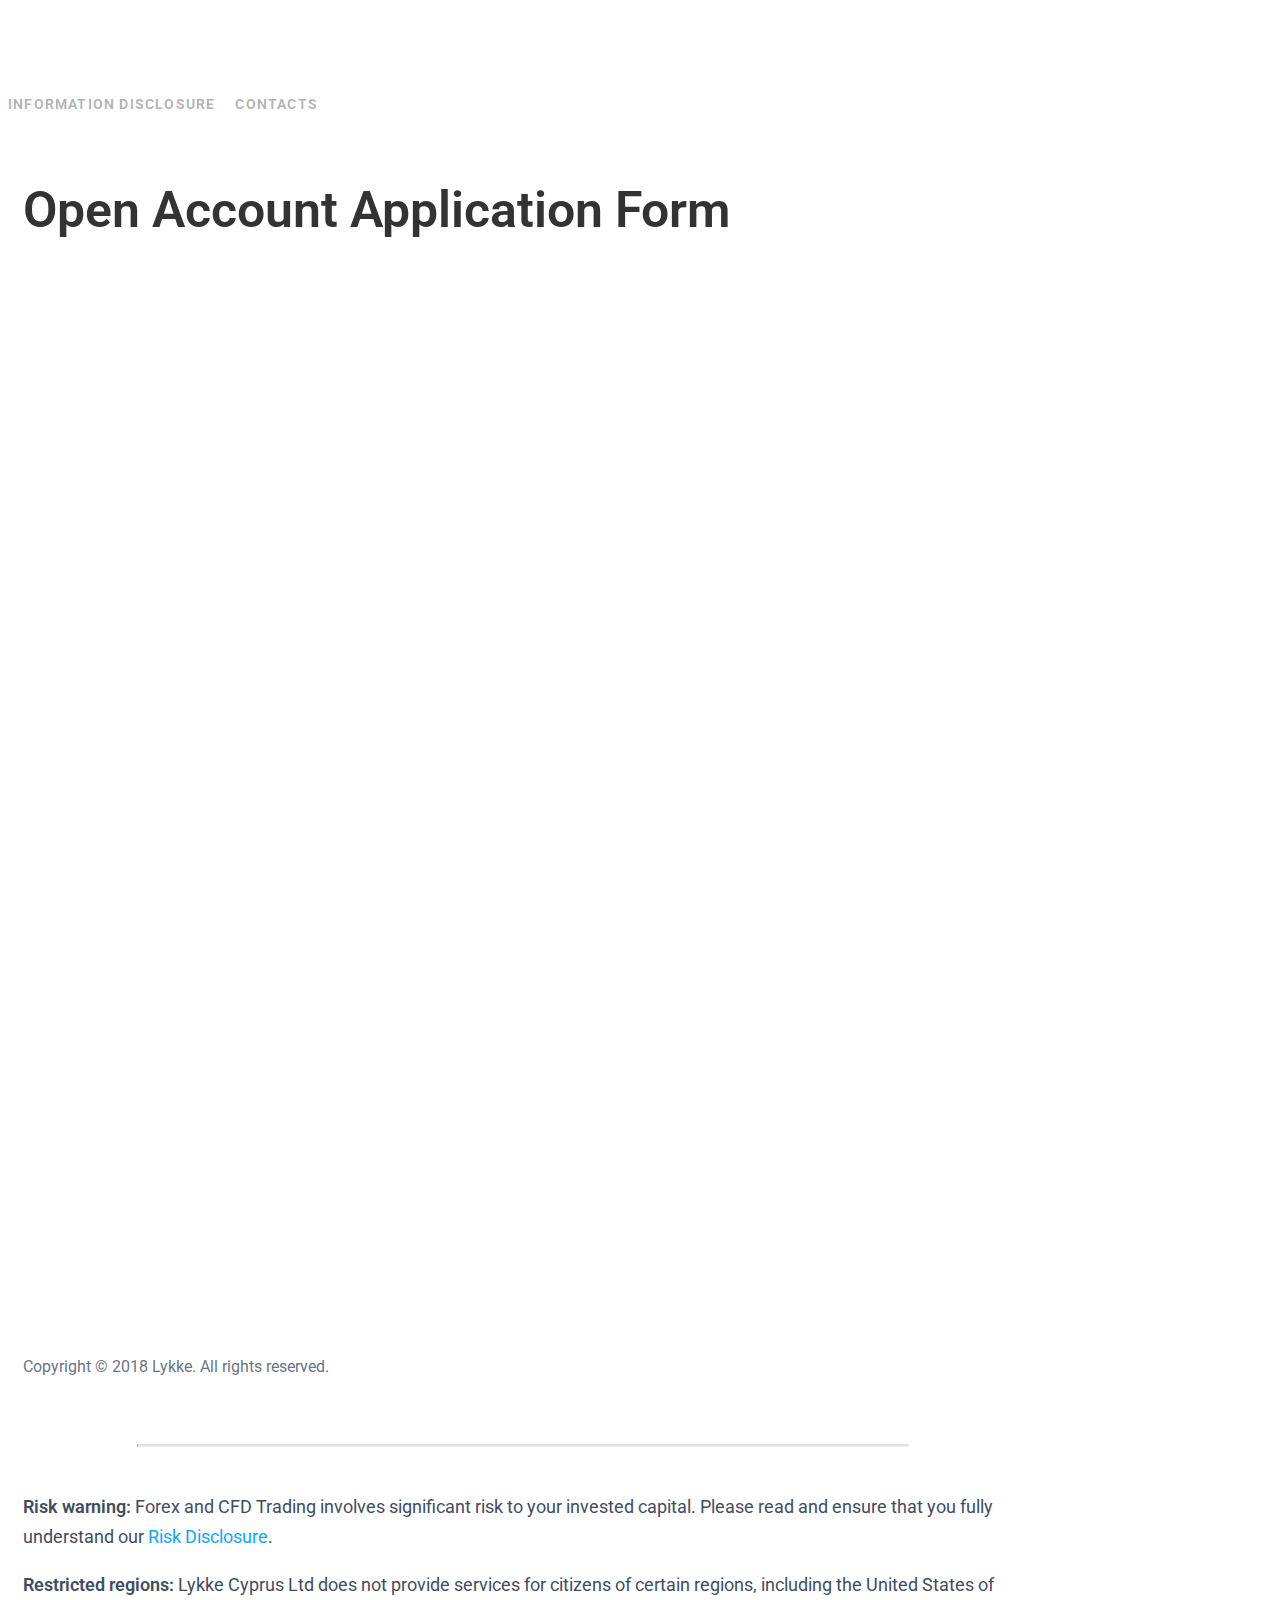
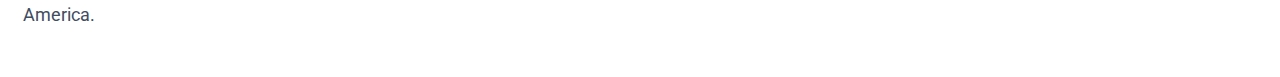
==== public_html/openaccountapplication/index.html @ 3088a1fe "Open account application form was removed" ====
<!DOCTYPE html>
<!--[if lt IE 7]>      <html class="no-js lt-ie9 lt-ie8 ie7"> <![endif]-->
<!--[if IE 8]>         <html class="no-js lt-ie9 ie8"> <![endif]-->
<!--[if IE 9]>         <html class="no-js ie9"> <![endif]-->
<!--[if gt IE 9]><!-->
<html class="no-js">
<!--<![endif]-->

<head>
  <meta charset="utf-8">
  <meta http-equiv="X-UA-Compatible" content="IE=edge">
  <title>Lykke Cyprus Ltd</title>

  <meta name="viewport" content="width=device-width, initial-scale=1, maximum-scale=1, user-scalable=no">

  <link rel="apple-touch-icon" sizes="180x180" href="../apple-touch-icon.png">
  <link rel="icon" type="../image/png" href="favicon-32x32.png" sizes="32x32">
  <link rel="icon" type="../image/png" href="favicon-16x16.png" sizes="16x16">
  <link rel="manifest" href="../manifest.json">
  <link rel="mask-icon" href="../safari-pinned-tab.svg" color="#5bbad5">
  <meta name="theme-color" content="#ffffff">

  <script>
    (function (i, s, o, g, r, a, m) {
      i['GoogleAnalyticsObject'] = r; i[r] = i[r] || function () {
        (i[r].q = i[r].q || []).push(arguments)
      }, i[r].l = 1 * new Date(); a = s.createElement(o),
        m = s.getElementsByTagName(o)[0]; a.async = 1; a.src = g; m.parentNode.insertBefore(a, m)
    })(window, document, 'script', '//www.google-analytics.com/analytics.js', 'ga');

    ga('create', 'UA-68151354-1', 'auto');
    ga('send', 'pageview');

  </script>

  <link rel="stylesheet" href="../css/vendor/bootstrap-custom.min.css">
  <link rel="stylesheet" href="../css/style.css">
</head>

<body class="page_new page_world">

  <header class="header">
    <div class="container">
      <div class="row">
        <div class="col-xs-2 col-sm-4">
          <a href="/" class="logo header__logo">
            <img src="../img/lykke_new.svg" height="43" alt="" />
          </a>
        </div>
        <div class="col-xs-10 col-sm-8">
          <ul class="nav nav--header">
            <li>
              <a class="smooth_scroll" href="../index.html#info">Information disclosure</a>
            </li>
            <li>
              <a class="smooth_scroll" href="../#contacts">Contacts</a>
            </li>
            <!-- <li>
              <a class="smooth_scroll" href="../openaccountapplication/">Open Account Application Form</a>
            </li> -->
          </ul>
        </div>
      </div>
    </div>
  </header>

  <article class="content">
    <div class="container">
      <div class="row">
        <div class="col-sm-9 col-sm-offset-4">
          <div class="intro_text">
            <h1>Open Account Application Form</h1>
          </div>
        </div>
      </div>
    </div>

    <section class="world section--padding">
      <p>
        <iframe src="https://docs.google.com/forms/d/e/1FAIpQLSc4efhc10LZOm2nX77zfVNDv7PahK5euUcLRwlsJLL_1xD8uA/viewform?embedded=true"
          width="100%" height="900" frameborder="0" marginheight="0" marginwidth="0">Loading...</iframe>
      </p>
    </section>
  </article>


  <div class="footer__bottom">
    <div class="container">
      <div class="row">
        <div class="col-xs-12">
          <div class="footer__copy">Copyright &copy; 2018 Lykke. All rights reserved.</div>
        </div>

        <hr>

        <p>
          <b>Risk warning:</b> Forex and CFD Trading involves significant risk to your invested capital. Please read and ensure
          that you fully understand our
          <a href="Lykke_Cyprus_Ltd_Risk_Disclosure_20170131.pdf">Risk Disclosure</a>.

          <p>
            <b>Restricted regions:</b> Lykke Cyprus Ltd does not provide services for citizens of certain regions, including
            the United States of America.

      </div>
    </div>
  </div>

  <script src="js/jquery.min.js"></script>

  <script>
    $('.smooth_scroll').click(function () {
      var target = $(this.hash);
      target = target.length ? target : $('[name=' + this.hash.slice(1) + ']');
      if (target.length) {
        $('html, body').animate({
          scrollTop: target.offset().top - 100
        }, 1000);
        return false;
      }
    });
  </script>

</body>

</html>
---- public_html/css/style.css ----
@import url("https://fonts.googleapis.com/css?family=Roboto:400,500");
@font-face { font-family: 'Proxima Nova'; src: url("../fonts/ProximaNovaRegular.eot"); /* IE9 Compat Modes */ src: url("../fonts/ProximaNovaRegular.eot?#iefix") format("embedded-opentype"), url("../fonts/ProximaNovaRegular.woff") format("woff"), url("../fonts/ProximaNovaRegular.ttf") format("truetype"), url("../fonts/ProximaNovaRegular.svg#2c1459d58560f08b4b0586fbe80aa4cd") format("svg"); /* Legacy iOS */ font-style: normal; font-weight: 400; }

@font-face { font-family: 'Proxima Nova'; src: url("../fonts/ProximaNova-Semibold.eot"); /* IE9 Compat Modes */ src: url("../fonts/ProximaNova-Semibold.eot?#iefix") format("embedded-opentype"), url("../fonts/ProximaNova-Semibold.woff") format("woff"), url("../fonts/ProximaNova-Semibold.ttf") format("truetype"), url("../fonts/ProximaNova-Semibold.svg#67a6c9f6d7dc8f35ecb08de766ea56f0") format("svg"); /* Legacy iOS */ font-style: normal; font-weight: 600; }

@font-face { font-family: 'Proxima Nova'; src: url("../fonts/ProximaNova-Black.eot"); /* IE9 Compat Modes */ src: url("../fonts/ProximaNova-Black.eot?#iefix") format("embedded-opentype"), url("../fonts/ProximaNova-Black.woff") format("woff"), url("../fonts/ProximaNova-Black.ttf") format("truetype"), url("../fonts/ProximaNova-Black.svg#5216c1cacb478b35a513d81c80dc8ad7") format("svg"); /* Legacy iOS */ font-style: normal; font-weight: 900; }

@font-face { font-family: 'Proxima Nova'; src: url("../fonts/ProximaNova-Light.eot"); /* IE9 Compat Modes */ src: url("../fonts/ProximaNova-Light.eot?#iefix") format("embedded-opentype"), url("../fonts/ProximaNova-Light.woff") format("woff"), url("../fonts/ProximaNova-Light.ttf") format("truetype"), url("../fonts/ProximaNova-Light.svg#da6ddaf3cf69afbba47bd74b5010b98d") format("svg"); /* Legacy iOS */ font-style: normal; font-weight: 300; }

html { font-size: 16px; min-height: 100%; height: auto; position: relative; }

body { font-family: "Proxima Nova", "Segoe UI", Roboto, "Droid Sans", "Helvetica Neue", Arial, sans-serif; font-weight: 400; -webkit-text-size-adjust: none; font-size-adjust: none; line-height: normal; color: #3f4d60; text-rendering: optimizeLegibility; -webkit-font-smoothing: antialiased; font-size: 16px; font-size: 1rem; }

.automargin { float: none; margin-right: auto; margin-left: auto; }

.bold { font-weight: 600; }

.semibold { font-weight: 600; }

.t-simulate { display: table; width: 100%; height: 100%; }

.t-row { display: table-row; width: 100%; height: 100%; }

.t-cell { display: table-cell; vertical-align: middle; }

.nopadding { padding: 0; }

.fs22 { font-size: 22px; font-size: 1.375rem; }

.grayscale { filter: url("data:image/svg+xml;utf8,<svg xmlns='http://www.w3.org/2000/svg'><filter id='grayscale'><feColorMatrix type='matrix' values='0.3333 0.3333 0.3333 0 0 0.3333 0.3333 0.3333 0 0 0.3333 0.3333 0.3333 0 0 0 0 0 1 0'/></filter></svg>#grayscale"); /* Firefox 3.5+ */ filter: gray; /* IE6-9 */ -webkit-filter: grayscale(100%); /* Chrome 19+, Safari 6+, Safari 6+ iOS */ }

.relative { position: relative; }

a { color: #0da7fc; text-decoration: none; transition: all 0.3s ease; }

a:hover { color: #3f4d60; text-decoration: none; }

a:focus, input:focus, button:focus { outline: none !important; }

ul { padding: 0; margin: 0; list-style: none; }

h1, .h1, h2, .h2, h3, .h3, h4, .h4, h5, .h5, h6, .h6 { margin-top: 0; font-weight: normal; font-family: "Proxima Nova", "Segoe UI", Roboto, "Droid Sans", "Helvetica Neue", Arial, sans-serif; }

h5, .h5 { font-weight: 600; font-style: normal; font-stretch: normal; line-height: 1.67; color: #333333; font-size: 18px; font-size: 1.125rem; }

h4, .h4 { font-weight: 600; font-style: normal; font-stretch: normal; line-height: 1.78; letter-spacing: 1.8px; color: #333333; text-transform: uppercase; font-size: 18px; font-size: 1.125rem; }

h3, .h3 { font-weight: 600; font-style: normal; font-stretch: normal; line-height: 1.43; color: #333333; font-size: 28px; font-size: 1.75rem; margin-bottom: 18px; margin-bottom: 1.125rem; }

h2, .h2 { font-weight: 600; font-style: normal; font-stretch: normal; line-height: 1.25; color: #333333; font-size: 40px; font-size: 2.5rem; }

h1, .h1 { font-weight: 600; font-style: normal; font-stretch: normal; line-height: 1.2; color: #333333; font-size: 50px; font-size: 3.125rem; margin-bottom: 20px; margin-bottom: 1.25rem; }

b, strong { font-weight: 600; }

p { font-weight: normal; font-style: normal; font-stretch: normal; line-height: 1.67; color: #3F4D60; font-size: 18px; font-size: 1.125rem; margin-bottom: 15px; margin-bottom: 0.9375rem; }

p + h3, p + h4, p + h2 { margin-top: 45px; margin-top: 2.8125rem; }

hr { width: 80%; border-top: 2px solid #DFE1E5; max-width: 770px; max-width: 48.125rem; margin: 45px auto; margin: 2.8125rem auto; }

blockquote { font-weight: normal; font-style: normal; font-stretch: normal; line-height: 1.64; color: #3F4D60; font-size: 22px; font-size: 1.375rem; }

cite, figcaption { font-weight: normal; font-style: normal; font-stretch: normal; line-height: 1.82; color: rgba(63, 77, 96, 0.6); font-size: 18px; font-size: 1.125rem; }

figcaption { font-size: 16px; font-size: 1rem; }

.text p, .text ul, .text ol { font-size: 18px; font-weight: normal; font-style: normal; font-stretch: normal; line-height: 1.67; color: #3f4d60; margin-bottom: 15px; }

.text p + h3, .text p + h4, .text p + h2, .text ul + h3, .text ul + h4, .text ul + h2, .text ol + h3, .text ol + h4, .text ol + h2 { margin-top: 45px; }

.text ul { list-style-position: outside; list-style-type: disc; }

.text table { width: 100%; }

.text ul { font-weight: normal; font-style: normal; font-stretch: normal; margin-bottom: 20px; margin-top: 20px; padding-left: 25px; color: rgba(63, 77, 96, 0.8); font-size: 18px; line-height: 30px; list-style: none; }

.text ul li { color: #3f4d60; margin-bottom: 15px; position: relative; }

.text ul li:before { color: #AB00FF; content: "\2022"; font-size: 28px; position: absolute; right: 100%; margin-right: 11px; top: -2px; }

.text ul .li { color: rgba(63, 77, 96, 0.8); }

.text ul a:not(.btn) { color: #0da7fc; }

.text ul + h3, .text ul + h4, .text ul + h2 { margin-top: 45px; }

.text ol { color: rgba(63, 77, 96, 0.8); padding-left: 24px; }

.text ol li { margin-bottom: 10px; }

.text ol + h3, .text ol + h4, .text ol + h2 { margin-top: 45px; }

@media (max-width: 640px) { .text p, .text ul, .text ul li, .text ol, .text ol li, .text b, .text strong { font-size: 16px; line-height: 26px; }
  .text ul li, .text ol li { margin-bottom: 5px; } }

@media (max-width: 767px) { html { font-size: 14px; } }

@media (max-width: 543px) { html { font-size: 12px; } }

@font-face { font-family: 'icon'; src: url("../fonts/icon.eot?6akzxn"); src: url("../fonts/icon.eot?6akzxn#iefix") format("embedded-opentype"), url("../fonts/icon.ttf?6akzxn") format("truetype"), url("../fonts/icon.woff?6akzxn") format("woff"), url("../fonts/icon.svg?6akzxn#icon") format("svg"); font-weight: normal; font-style: normal; }

[class^="icon--"], [class*=" icon--"] { /* use !important to prevent issues with browser extensions that change fonts */ font-family: 'icon' !important; speak: none; font-style: normal; font-weight: normal; font-variant: normal; text-transform: none; line-height: 1; font-size: 20px; display: inline-block; position: relative; top: -1px; margin-right: 6px; vertical-align: middle; /* Better Font Rendering =========== */ -webkit-font-smoothing: antialiased; -moz-osx-font-smoothing: grayscale; }

.icon--calendar2:before { content: "\e90a"; }

.icon--prize .path1:before { content: "\e900"; color: #ffae2c; }

.icon--prize .path2:before { content: "\e901"; margin-left: -1em; color: white; }

.icon--prize .path3:before { content: "\e902"; margin-left: -1em; color: white; }

.icon--prize2:before { content: "\e903"; }

.icon--back:before { content: "\e904"; }

.icon--calendar:before { content: "\e905"; }

.icon--deadline:before { content: "\e906"; }

.icon--doc_file .path1:before { content: "\e907"; color: #0da7fc; }

.icon--doc_file .path2:before { content: "\e908"; margin-left: -1em; color: white; }

.icon--edit:before { content: "\e909"; }

.icon--finance .path1:before { content: "\e90b"; }

.icon--finance .path2:before { content: "\e90c"; margin-left: -1em; }

.icon--finance .path3:before { content: "\e90d"; margin-left: -1em; }

.icon--follow:before { content: "\e911"; }

.icon--jpg_file .path1:before { content: "\e912"; color: #ffae2c; }

.icon--jpg_file .path2:before { content: "\e913"; margin-left: -1em; color: white; }

.icon--linkedin-icn:before { content: "\e914"; }

.icon--more:before { content: "\e915"; }

.icon--participate:before { content: "\e916"; }

.icon--pdf_file .path1:before { content: "\e917"; color: #ff3e2e; }

.icon--pdf_file .path2:before { content: "\e918"; margin-left: -1em; color: white; }

.icon--result .path1:before { content: "\e919"; color: #ab00ff; }

.icon--result .path2:before { content: "\e91a"; margin-left: -1em; color: white; }

.icon--sent:before { content: "\e91b"; }

.icon--share_result:before { content: "\e91c"; }

.icon--vote_no:before { content: "\e91d"; }

.icon--vote_yes:before { content: "\e91e"; }

.icon--vote_list:before { content: "\e91f"; }

.icon--xls_file .path1:before { content: "\e920"; color: #13b72a; }

.icon--xls_file .path2:before { content: "\e921"; margin-left: -1em; color: white; }

.icon--pin:before { content: "\e923"; }

.icon--youtube:before { content: "\e924"; }

.icon--search:before { content: "\e925"; }

.icon--tw:before { content: "\e926"; }

.icon--fb:before { content: "\e927"; }

.icon--comment:before { content: "\e922"; }

.icon--arrow-down:before { content: "\e90f"; }

.icon--facebook_icn:before { content: "\e90e"; }

.icon--twitter_icn:before { content: "\e910"; }

.icon--clock:before { content: "\e92c"; }

.icon--chevron-thin-up:before { content: "\e928"; }

.icon--chevron-thin-right:before { content: "\e929"; }

.icon--chevron-thin-left:before { content: "\e92a"; }

.icon--chevron-thin-down:before { content: "\e92b"; }

.icon--calendar2:before { content: "\e90a"; }

.icon--telegram:before { content: "\e92d"; }

.icon--reddit:before { content: "\e92e"; }

.icon--arrow-right-alt:before { content: "\ea3c"; }

.icon--arrow-left-alt:before { content: "\ea40"; }

.icon--info:before { content: "\e92f"; }

.store_icon { background-position: center; background-repeat: no-repeat; display: inline-block; vertical-align: middle; position: relative; }

.store_icon--apple { width: 20px; height: 24px; top: -3px; background-image: url([data-uri]); }

.store_icon--android { width: 21px; height: 24px; top: -2px; background-image: url([data-uri]); }

.invert_icn { background: url(../img/invert-icon.svg) no-repeat center; width: 15px; height: 12px; display: inline-block; vertical-align: middle; position: relative; top: -2px; -webkit-background-size: 15px 12px; -moz-background-size: 15px 12px; -ms-background-size: 15px 12px; -o-background-size: 15px 12px; background-size: 15px 12px; }

footer { background: #fff; font-size: 18px; color: rgba(63, 77, 96, 0.8); }

.new_page .footer { position: absolute; bottom: 0; left: 0; width: 100%; z-index: 10; }

.footer__top { padding: 48px 0; }

.footer__top .row { font-size: 0; }

.footer__top .col-xs-6 { display: inline-block; vertical-align: top; float: none; }

.footer__bottom { padding: 24px 0; background: #f7f8f9; }

.footer__copy { color: rgba(63, 77, 96, 0.8); padding: 18px 0; font-weight: 400; line-height: 1.67; }

header { padding: 22px 0; }

.nav { margin-right: -15px; padding: 3px 0; }

.nav > li { float: left; position: relative; }

.nav > li > a { background: transparent; color: #3f4d60; }

.nav > li > a:hover { background: transparent; color: rgba(63, 77, 96, 0.6); }

.nav > li.active > a { color: #ab00ff; }

.nav--header { display: inline-block; vertical-align: top; }

.nav--header > li > a { text-transform: uppercase; letter-spacing: 0.07em; font-weight: 600; font-size: 14px; white-space: normal; }

.nav--footer { margin-right: 0; padding: 0; font-size: 16px; }

.nav--footer > li { display: block; padding-left: 0; padding-right: 0; float: none; }

.nav--footer > li > a { padding: 5px 0; display: inline-block; color: rgba(63, 77, 96, 0.8); }

.nav--footer > li > a:hover { color: #3f4d60; }

.nav--footer .nav__title { text-transform: uppercase; font-size: 16px; font-weight: 600; color: #333337; padding: 7px 0 18px; letter-spacing: .1em; }

.nav--footer .nav__title > a { color: #333337; padding: 0; }

.nav--footer .nav__title > a:hover { color: #3f4d60; }

.app-link { display: inline-block; margin-top: 10px; }

.header { position: fixed; background: #fff; width: 100%; top: 0; left: 0; z-index: 20; white-space: nowrap; }

.header__text { font-size: 22px; font-family: "Proxima Nova", "Segoe UI", Roboto, "Droid Sans", "Helvetica Neue", Arial, sans-serif; color: rgba(63, 77, 96, 0.6); margin-left: 18px; vertical-align: middle; display: inline-block; letter-spacing: -0.01em; cursor: default; }

.header .row { position: static; }

.header .row > div { position: static; }

.header .btn--stroke { margin-left: 38px; }

.header .page_nav__title { margin: 0; float: none; line-height: 40px; font-size: 30px; }

.block-hidden { visibility: visible; opacity: 1; -webkit-transition: visibility 0.3s ease, opacity 0.3s ease; -moz-transition: visibility 0.3s ease, opacity 0.3s ease; -ms-transition: visibility 0.3s ease, opacity 0.3s ease; -o-transition: visibility 0.3s ease, opacity 0.3s ease; transition: visibility 0.3s ease, opacity 0.3s ease; }

.block-visible { visibility: hidden; opacity: 0; -webkit-transition: all 0.3s ease; -moz-transition: all 0.3s ease; -ms-transition: all 0.3s ease; -o-transition: all 0.3s ease; transition: all 0.3s ease; }

.header .container { position: relative; }

.header .block-visible { position: absolute; right: 15px; top: 50%; margin-top: -23px; }

@media all and (min-width: 767px) { .nav-up .block-hidden, .fp-viewing-1 .block-hidden, .fp-viewing-2 .block-hidden, .fp-viewing-3 .block-hidden { visibility: hidden; opacity: 0; }
  .nav-up .block-visible, .fp-viewing-1 .block-visible, .fp-viewing-2 .block-visible, .fp-viewing-3 .block-visible { visibility: visible; opacity: 1; }
  .nav-down .block-hidden, .fp-viewing-0 .block-hidden, .fp-viewing-reserve .block-hidden { visibility: visible; opacity: 1; }
  .nav-down .block-visible, .fp-viewing-0 .block-visible, .fp-viewing-reserve .block-visible { visibility: hidden; opacity: 0; } }

.fp-viewing-4 .block-visible, .fp-viewing-4 .page_nav .btn, .fp-viewing-5 .block-visible, .fp-viewing-5 .page_nav .btn, .fp-viewing-reserve .block-visible, .fp-viewing-reserve .page_nav .btn { visibility: hidden; opacity: 0; }

.header--new { -webkit-transition: all 0.3s ease; -moz-transition: all 0.3s ease; -ms-transition: all 0.3s ease; -o-transition: all 0.3s ease; transition: all 0.3s ease; }

.header--new .btn:after, .header--new .btn:before { display: none !important; }

.header--new .btn-link { background: transparent !important; color: #AB00FF !important; text-decoration: none !important; margin-top: 6px; }

.header--new .btn-link:hover { color: rgba(171, 0, 255, 0.8) !important; }

.header--new .header__logo { display: block; line-height: 50px; position: relative; }

.header--new .header__logo img { vertical-align: top; }

.header--new .nav--header { padding-top: 7px; padding-bottom: 7px; }

.header--new .nav--header > li > a { text-transform: none; font-weight: 600; font-size: 20px; letter-spacing: normal; }

.header--new .nav--header > li:hover > a { color: #AB00FF; }

@media (min-width: 540px) { .header--new .nav--header > li { margin-right: 20px; }
  .header--new .nav--header > li:last-child { margin-right: 0; } }

.header--new .dropdown__nav { width: auto; min-width: 190px; max-width: 220px; padding: 15px 10px; }

.header--new .header__text { display: none !important; }

.header--new .dropdown__container { margin-left: -10px; left: 0; }

.header--new .dropdown__container .dropdown__nav { box-shadow: none; background-color: #AB00FF; border-radius: 0; }

.header--new .dropdown__container .dropdown__nav:after, .header--new .dropdown__container .dropdown__nav:before { display: none !important; }

.header--new .dropdown__container .dropdown__nav li a { color: #fff; font-size: 18px; font-weight: 600 !important; padding: 10px 15px; }

.header--new .dropdown__container .dropdown__nav li a:hover { color: rgba(255, 255, 255, 0.8); }

.header--new.nav-up, .nav-up .header--new, .header--new.fixed { background: #ab00ff; }

.header--new.nav-up .btn-link, .nav-up .header--new .btn-link, .header--new.fixed .btn-link { color: #fff !important; margin-top: 0; padding-top: 4px; padding-bottom: 3px; }

.header--new.nav-up .nav > li > a, .nav-up .header--new .nav > li > a, .header--new.fixed .nav > li > a { padding-top: 3px; padding-bottom: 3px; }

.header--new.nav-up .page_nav__title, .nav-up .header--new .page_nav__title, .header--new.fixed .page_nav__title { color: #fff; }

.header--new.nav-up .nav--header, .nav-up .header--new .nav--header, .header--new.fixed .nav--header { padding-top: 4px; padding-bottom: 4px; }

.header--new.nav-up .nav--header > li > a, .nav-up .header--new .nav--header > li > a, .header--new.fixed .nav--header > li > a { color: #fff; opacity: 0.8; }

.header--new.nav-up .nav--header > li.active a, .header--new.nav-up .nav--header > li:hover a, .nav-up .header--new .nav--header > li.active a, .nav-up .header--new .nav--header > li:hover a, .header--new.fixed .nav--header > li.active a, .header--new.fixed .nav--header > li:hover a { opacity: 1; color: #fff; }

.header--new.nav-up .navbar-toggle, .nav-up .header--new .navbar-toggle, .header--new.fixed .navbar-toggle { border-color: #fff !important; }

.header--new.nav-up .navbar-toggle .icon-bar, .nav-up .header--new .navbar-toggle .icon-bar, .header--new.fixed .navbar-toggle .icon-bar { background-color: #fff; }

.header--new.nav-up .header__logo, .nav-up .header--new .header__logo, .header--new.fixed .header__logo { background: url(../img/lykke_white.svg) no-repeat; width: 34px; height: 32px; -webkit-background-size: 34px 32px; -moz-background-size: 34px 32px; -ms-background-size: 34px 32px; -o-background-size: 34px 32px; background-size: 34px 32px; }

.header--new.nav-up .header__logo img, .nav-up .header--new .header__logo img, .header--new.fixed .header__logo img { display: none; }

.header--new a.btn.btn-red { border-radius: 4px; background-color: #ff2900; font-size: 14px; padding: 6px 20px; letter-spacing: 2px; line-height: 24px; color: #ffffff; margin-top: 2px; }

.header--new a.btn.btn-red:hover { color: #FFFFFF; }

@media (min-width: 768px) { .header--new { padding: 23px 0; }
  .header--new.nav-up, .nav-up .header--new, .header--new.fixed { padding: 14px 0; } }

@media (max-width: 640px) { .header--new a.btn.btn-red { padding: 3px 15px; margin-top: 0; } }

.header--new.fixed a.btn.btn-red, .header--new.fixed a.btn.btn-red:hover { background-color: #ffffff; color: #ab00ff; margin-top: -2px; }

.form-control { text-align: left; background: #e8e9ea; color: #333333; font-size: 18px; border: 0; height: 50px; padding-left: 20px; padding-right: 20px; -webkit-box-shadow: none !important; -moz-box-shadow: none !important; -ms-box-shadow: none !important; -o-box-shadow: none !important; box-shadow: none !important; }

.form-control ::-webkit-input-placeholder { color: rgba(63, 77, 96, 0.5); }

.form-control :-moz-placeholder { color: rgba(63, 77, 96, 0.5); }

.form-control ::-moz-placeholder { color: rgba(63, 77, 96, 0.5); }

.form-control :-ms-input-placeholder { color: rgba(63, 77, 96, 0.5); }

.form-control.error { background: rgba(255, 0, 41, 0.1); }

textarea.form-control { resize: none; height: 120px; border: 1px solid #e1e1e1; background: #fff; }

textarea.form-control:focus { border-color: #e1e1e1; }

.form-group { margin-bottom: 20px; }

.reserve_form { padding: 45px 0 45px 0; max-width: 100%; width: 300px; margin: 0 auto; text-align: center; }

.reserve_form .btn { width: 100%; }

.help-block { margin: 17px -15px; font-size: 18px; color: rgba(51, 51, 51, 0.5); }

label.error { display: none !important; }

.input-search { width: 200px; position: relative; }

.input-search .form-control { border-radius: 100px; background: transparent; border: 1px solid transparent; height: 40px; text-align: left; font-size: 16px; padding-left: 45px; }

.input-search .form-control:focus { border-color: #D3D6DB; background: #fff; }

.input-search .form-control ::-webkit-input-placeholder { color: rgba(63, 77, 96, 0.5); }

.input-search .form-control :-moz-placeholder { color: rgba(63, 77, 96, 0.5); }

.input-search .form-control ::-moz-placeholder { color: rgba(63, 77, 96, 0.5); }

.input-search .form-control :-ms-input-placeholder { color: rgba(63, 77, 96, 0.5); }

.input-search .btn-link { position: absolute; top: 5px; left: 11px; z-index: 2; color: rgba(63, 77, 96, 0.5); }

.input-search .btn-link .icon--search { font-size: 16px; margin-right: 0; -webkit-transform: rotateY(180deg); -ms-transform: rotateY(180deg); -o-transform: rotateY(180deg); transform: rotateY(180deg); }

.leading__inner .btn, .reserve_form .btn { padding: 13px 30px 12px 24px; margin: 0 10px 15px; }

.leading__inner .btn_group, .reserve_form .btn_group { margin-left: -10px; margin-right: -10px; }

.leading__inner .store_icon, .reserve_form .store_icon { margin-right: 8px; }

.requestForm { position: relative; }

.hidden_form { display: none; }

.form { font-size: 16px; }

.form--search:after, .form--search:before { content: ""; display: table; clear: both; }

.form--share_result { margin-bottom: 40px; }

.form--share_result .form-control { text-align: left; background: #FFFFFF; border: 1px solid #D3D6DB; border-radius: 4px; padding-left: 20px; padding-right: 20px; }

.form--share_result .form-control[disabled] { background: #F4F4F4; }

.form--share_result .btn { padding: 13px 28px 12px; }

.form--share_result .icon { font-size: 24px; }

.form--message { margin-bottom: 38px; position: relative; -webkit-transition: padding 0.3s ease; -moz-transition: padding 0.3s ease; -ms-transition: padding 0.3s ease; -o-transition: padding 0.3s ease; transition: padding 0.3s ease; }

.form--message .message_actions { position: absolute; bottom: 0; left: 0; width: 100%; opacity: 0; visibility: hidden; -webkit-transform: translate3d(0, 80px, 0); -moz-transform: translate3d(0, 80px, 0); -ms-transform: translate3d(0, 80px, 0); -o-transform: translate3d(0, 80px, 0); transform: translate3d(0, 80px, 0); -webkit-transition: all 0.3s ease; -moz-transition: all 0.3s ease; -ms-transition: all 0.3s ease; -o-transition: all 0.3s ease; transition: all 0.3s ease; }

.form--message.with_value { padding-bottom: 75px; }

.form--message.with_value .message_actions { opacity: 1; visibility: visible; -webkit-transform: translate3d(0, 0, 0); -moz-transform: translate3d(0, 0, 0); -ms-transform: translate3d(0, 0, 0); -o-transform: translate3d(0, 0, 0); transform: translate3d(0, 0, 0); }

.form--default .form-group { margin-bottom: 28px; }

.form--default .form-group ~ .form_title { margin-top: 22px; }

.form--default .control-label { margin-bottom: 12px; }

.form--default .control-label + .text-muted { padding-top: 5px; }

.form--default p { font-size: 16px; margin-bottom: 30px; }

.form--default .form-control:not(.select__elem) { background: #fff; padding: 10px 16px; font-size: 16px; border: 1px solid #e1e1e1; }

.form--default .select__value { padding-left: 20px; }

.form--default textarea.form-control { height: auto; resize: auto; max-width: 100%; }

.form--default .prize__value { font-size: 24px; padding-top: 11px; }

.form--default .form__submit { padding: 42px 0; }

.form--default .form__submit .text-muted { margin-top: 15px; }

.form--default .form__submit .btn { padding: 17px 50px 16px; }

.checkbox { font-size: 16px; margin-top: 12px; margin-bottom: 12px; -webkit-user-select: none; -moz-user-select: none; -ms-user-select: none; user-select: none; }

.checkbox label { padding-left: 25px; }

.checkbox label input[type="checkbox"] { margin-left: -25px; }

.control-label { color: rgba(63, 77, 96, 0.6); font-weight: normal; }

.control-label sup { text-transform: uppercase; font-size: 60%; }

.select { border-radius: 3px; position: relative; border: 1px solid rgba(63, 77, 96, 0.2); display: table; width: 100%; }

.select__value, .select__label { display: table-cell; vertical-align: baseline; }

.select__value { width: auto; height: auto; font-size: 16px; color: #3F4D60; cursor: pointer; padding: 14px 40px 14px 0; }

.select__value span { overflow: hidden; text-overflow: ellipsis; }

.select__label { margin: 0; padding: 14px 10px 14px 20px; font-size: 16px; width: 10px; }

.select__elem { -webkit-appearance: none; -moz-appearance: none; appearance: none; background: transparent; font-size: 0; position: absolute; width: 100%; height: 100%; top: 0; left: 0; z-index: 2; cursor: pointer; }

.select__elem option { font-size: 16px; }

.select:after { font-family: 'icon'; content: "\e90f"; position: absolute; font-size: 10px; right: 15px; top: 50%; margin-top: -4px; color: rgba(63, 77, 96, 0.6); }

.form_title { font-size: 16px; padding: 11px 0; border-bottom: 1px solid #DFE1E5; margin-bottom: 25px; }

.fileupload { position: relative; }

.fileupload__field { position: absolute; opacity: 0; visibility: hidden; }

.fileupload__btn.btn { padding-left: 30px; padding-right: 30px; }

.fileupload__notice { margin-left: 15px; color: rgba(63, 77, 96, 0.6); }

.input-group { position: relative; }

.input-group-addon { position: absolute; right: 0px; color: rgba(63, 77, 96, 0.6); cursor: pointer; top: 4px; padding: 10px; }

.btn { color: #fff; font-weight: 600; font-size: 18px; padding: 13px 28px 12px; border: 0; background: #ab00ff; position: relative; overflow: hidden; display: inline-block; -webkit-border-radius: 100px; -moz-border-radius: 100px; -ms-border-radius: 100px; -o-border-radius: 100px; border-radius: 100px; -webkit-transition: all 0.3s ease; -moz-transition: all 0.3s ease; -ms-transition: all 0.3s ease; -o-transition: all 0.3s ease; transition: all 0.3s ease; -webkit-box-shadow: none !important; -moz-box-shadow: none !important; -ms-box-shadow: none !important; -o-box-shadow: none !important; box-shadow: none !important; }

.btn:after { content: ''; position: absolute; -webkit-transition: all 0.3s; -moz-transition: all 0.3s; transition: all 0.3s; width: 0%; height: 200%; background: rgba(255, 255, 255, 0.15); z-index: 1; right: 0; top: 0; margin: -5px 0 0 -5px; -webkit-transform-origin: 0 0; -webkit-transform: rotate(-20deg); -moz-transform-origin: 0 0; -moz-transform: rotate(-20deg); -ms-transform-origin: 0 0; -ms-transform: rotate(-20deg); transform-origin: 0 0; transform: rotate(-20deg); }

.btn:not([disabled]):hover { color: #fff; }

.btn:not([disabled]):hover:after { width: 40%; }

.btn:not([disabled]):focus, .btn:not([disabled]):active { color: #fff; }

.btn:not([disabled]):active { -webkit-transform: scale(0.98); -moz-transform: scale(0.98); -ms-transform: scale(0.98); -o-transform: scale(0.98); transform: scale(0.98); }

.btn--gradient { /* Permalink - use to edit and share this gradient: http://colorzilla.com/gradient-editor/#ff9100+0,ff0029+50,ab00ff+100 */ background: #ab00ff !important; /* Old browsers */ background: -moz-linear-gradient(left, #ff9100 0%, #ff0029 50%, #ab00ff 100%) !important; /* FF3.6-15 */ background: -webkit-linear-gradient(left, #ff9100 0%, #ff0029 50%, #ab00ff 100%) !important; /* Chrome10-25,Safari5.1-6 */ background: linear-gradient(to right, #ff9100 0%, #ff0029 50%, #ab00ff 100%) !important; /* W3C, IE10+, FF16+, Chrome26+, Opera12+, Safari7+ */ filter: progid:DXImageTransform.Microsoft.gradient( startColorstr='#ff9100', endColorstr='#ab00ff',GradientType=1 ) !important; /* IE6-9 */ }

.btn--stroke { background: transparent; border: 2px solid #ab00ff; color: #ab00ff !important; font-weight: normal; -webkit-border-radius: 200px; -moz-border-radius: 200px; -ms-border-radius: 200px; -o-border-radius: 200px; border-radius: 200px; }

.header .btn--stroke { font-size: 16px; padding: 7px 25px; }

.btn--stroke:hover { background: #ab00ff; color: #fff !important; }

.btn--go { margin: 60px 0 40px; }

.btn--default { border: 1px solid #e1e1e1; background: transparent; font-size: 16px; color: #3F4D60 !important; font-weight: normal; padding: 13px 21px; }

.btn--default:after { display: none; }

.btn--default:hover { /* BG: */ border-color: #B3B7BA; color: #3F4D60 !important; -webkit-transform: none !important; -moz-transform: none !important; -ms-transform: none !important; -o-transform: none !important; transform: none !important; }

.btn--red { background: #FF3E2E; }

.btn--red:hover { background: #ff5648; }

.btn--red:after { display: none; }

.btn--green { background: #13B72A; }

.btn--green:hover { background: #14c52d; }

.btn--green:after { display: none; }

.btn-circle, .btn--circle { border-radius: 100px; height: 50px; min-width: 50px; padding: 10px 15px; text-align: center; font-size: 18px; line-height: 24px; text-transform: uppercase; font-weight: 600; }

.btn-circle:after, .btn--circle:after { display: none; }

.page_nav .btn-circle, .page_nav .btn--circle { margin-top: 0; }

.btn-circle .icon, .btn--circle .icon { margin-right: 0; }

.btn-circle .icon + span, .btn--circle .icon + span { margin-left: 10px; }

.btn_participate { margin-bottom: 30px; padding: 14px 18px 12px; max-width: 298px; }

.btn_participate .icon { font-size: 23px; margin-right: 3px; position: relative; left: -12px; }

.new-project-button { font-size: 40px; line-height: 34px; }

.btn-group { font-size: 0; display: table; width: 100%; white-space: nowrap; margin-bottom: 40px; }

.btn-group .btn { background: transparent; border: 1px solid #D3D6DB; border-radius: 0; margin-left: -1px; padding: 7px 21px; font-size: 16px; color: rgba(63, 77, 96, 0.8) !important; letter-spacing: 0px; line-height: 24px; display: table-cell; vertical-align: top; }

.btn-group .btn + .btn { border-left: 0; }

.btn-group .btn .icon { font-size: 16px; color: #8a96a1; }

.btn-group .btn .icon .path1:before, .btn-group .btn .icon .path2:before, .btn-group .btn .icon .path3:before { color: #8a96a1; }

.btn-group .btn:after { display: none; }

.btn-group .btn:active { border-color: #D3D6DB; background: rgba(211, 214, 219, 0.2); -webkit-transform: none; -moz-transform: none; -ms-transform: none; -o-transform: none; transform: none; }

.btn-group .btn:hover { -webkit-transform: scale(1); -ms-transform: scale(1); -o-transform: scale(1); transform: scale(1); background: rgba(211, 214, 219, 0.2); }

.btn-group .btn:first-child { border-radius: 50px 0 0 50px; }

.btn-group .btn:last-child { border-radius: 0 50px 50px 0; padding: 7px 18px; }

.circle_voting_btn { color: #ab00ff; border: 2px solid #ab00ff; border-radius: 100px; background: #fff; width: 40px; height: 40px; text-align: center; font-weight: 600; }

.circle_voting_btn.active { background: #ab00ff; color: #fff; }

.social__item { margin-right: 40px; text-decoration: none !important; }

.social__item:last-child { margin-right: 0; }

.social__item:hover { color: #3F4D60; }

.social--footer > li > a { padding: 5px 0; display: inline-block; color: rgba(63, 77, 96, 0.8); }

.social--footer > li > a:hover { color: #3f4d60; }

.social--header { position: absolute; bottom: 20px; left: 0; right: 0; white-space: normal; }

.social--footer_alt, .social--header { padding: 5px 0; }

.social--footer_alt > li, .social--header > li { display: inline-block; vertical-align: middle; margin-left: 28px; font-size: 20px; }

.social--footer_alt > li:first-child, .social--header > li:first-child { margin-left: 0; }

.social--footer_alt > li > a, .social--header > li > a { color: #3F4D60; display: inline-block; vertical-align: middle; padding: 8px; opacity: .6; }

.social--footer_alt > li > a:hover, .social--header > li > a:hover { color: #3f4d60; opacity: 1; }

.icon_img { display: inline-block; vertical-align: middle; background-repeat: no-repeat; background-position: center; background-size: cover; color: rgba(63, 77, 96, 0.6); }

.icon_img--in { background-image: url("../img/linkedin-icn.svg"); width: 24px; height: 24px; }

.icon_img--fb { background-image: url("../img/fb.svg"); width: 10.4px; height: 20px; }

.icon_img--tw { background-image: url("../img/twitter.svg"); width: 20px; height: 16.3px; }

.icon_img--yt { background-image: url("../img/youtube.svg"); width: 22px; height: 16px; }

.icon_img--inst { background-image: url("../img/insta.svg"); width: 24px; height: 24px; }

.sharing { margin-bottom: 44px; }

.sharing__link { border-radius: 100px; width: 40px; height: 40px; text-align: center; line-height: 40px; display: inline-block; vertical-align: top; }

.sharing__link .icon { font-size: 40px; color: #fff; }

.sharing__link--fb { background: #3C5A98; }

.sharing__link--tw { background: #2AA9E0; }

.sharing__link:hover { opacity: .9; }

.apps { font-size: 0; text-align: center; }

.apps .apps_apple, .apps .apps_google { display: inline-block; vertical-align: middle; }

.apps .apps_apple a, .apps .apps_google a { display: block; }

.apps .apps_apple a:hover, .apps .apps_google a:hover { -webkit-transform: scale(1.01); -ms-transform: scale(1.01); -o-transform: scale(1.01); transform: scale(1.01); }

.apps .apps_apple { margin-right: 20px; }

.landing--intro .apps { margin: 70px 0 100px; }

.dropdown__nav { background: #fff; width: 220px; text-align: left; border-radius: 3px; padding: 20px 15px; box-shadow: 0 5px 5px rgba(63, 77, 96, 0.05), 0 0 20px rgba(63, 77, 96, 0.15); position: relative; list-style: none; }

.dropdown__nav:after { bottom: 100%; left: 50%; border: solid transparent; content: " "; height: 0; width: 0; position: absolute; pointer-events: none; border-color: rgba(255, 255, 255, 0); border-bottom-color: #fff; border-width: 10px; margin-left: -10px; }

.dropdown__nav li a { color: rgba(63, 77, 96, 0.8); text-decoration: none !important; font-weight: normal !important; padding: 4px 10px; display: inline-block; vertical-align: top; }

.dropdown__nav li a:hover { color: #3f4d60; }

.dropdown__container { -webkit-transition: all 0.3s ease; -moz-transition: all 0.3s ease; -ms-transition: all 0.3s ease; -o-transition: all 0.3s ease; transition: all 0.3s ease; -webkit-transform: translate(0, -10px) scale(0.9); -moz-transform: translate(0, -10px) scale(0.9); -ms-transform: translate(0, -10px) scale(0.9); -o-transform: translate(0, -10px) scale(0.9); transform: translate(0, -10px) scale(0.9); filter: alpha(opacity=0); -ms-filter: "progid:DXImageTransform.Microsoft.Alpha(Opacity=0)"; -webkit-opacity: 0; -moz-opacity: 0; -ms-opacity: 0; -o-opacity: 0; opacity: 0; padding-top: 10px; pointer-events: none; position: absolute; margin-left: -110px; left: 50%; top: 100%; z-index: 20; }

.nav--header li:hover .dropdown__control { color: rgba(63, 77, 96, 0.6); }

.nav--header li:hover .dropdown__container { filter: alpha(opacity=100); -ms-filter: "progid:DXImageTransform.Microsoft.Alpha(Opacity=100)"; -webkit-opacity: 1; -moz-opacity: 1; -ms-opacity: 1; -o-opacity: 1; opacity: 1; visibility: visible; pointer-events: all; -webkit-transform: translate(0, 0) scale(1); -moz-transform: translate(0, 0) scale(1); -ms-transform: translate(0, 0) scale(1); -o-transform: translate(0, 0) scale(1); transform: translate(0, 0) scale(1); }

.nav--header li.active > a { color: #ab00ff; }

.page_nav { -webkit-transition: all 0.4s; -moz-transition: all 0.4s; -ms-transition: all 0.4s; -o-transition: all 0.4s; transition: all 0.4s; position: fixed; top: 84px; left: 0; width: 100%; z-index: 19; background: #f7f8f9 !important; }

.nav-up .page_nav { -webkit-transform: translate(0, -200%); -moz-transform: translate(0, -200%); -ms-transform: translate(0, -200%); -o-transform: translate(0, -200%); transform: translate(0, -200%); }

.navbar-toggle { padding-left: 8px !important; padding-right: 8px !important; height: 40px; display: none; border-color: rgba(63, 77, 96, 0.6) !important; }

.navbar-toggle:not(.collapsed) .icon-bar { position: relative; background-color: rgba(63, 77, 96, 0.6); -webkit-transform-origin: 9% 50%; -moz-transform-origin: 9% 50%; -ms-transform-origin: 9% 50%; transform-origin: 9% 50%; left: 2px; }

.navbar-toggle:not(.collapsed) .icon-bar:first-child { -webkit-transform: rotate(45deg); -ms-transform: rotate(45deg); -o-transform: rotate(45deg); transform: rotate(45deg); }

.navbar-toggle:not(.collapsed) .icon-bar:nth-child(2) { -webkit-transform: scale(0); -ms-transform: scale(0); -o-transform: scale(0); transform: scale(0); }

.navbar-toggle:not(.collapsed) .icon-bar:last-child { -webkit-transform: rotate(-45deg); -ms-transform: rotate(-45deg); -o-transform: rotate(-45deg); transform: rotate(-45deg); }

.navbar-toggle:focus { outline: 0; background: transparent; }

.navbar-toggle:hover { background: transparent; }

.navbar-toggle:hover .icon-bar { background-color: rgba(63, 77, 96, 0.6); }

.navbar-toggle .icon-bar { background-color: rgba(63, 77, 96, 0.6); display: block; width: 20px; height: 2px; border-radius: 1px; -webkit-transition: all 0.2s ease; -moz-transition: all 0.2s ease; -ms-transition: all 0.2s ease; -o-transition: all 0.2s ease; transition: all 0.2s ease; }

.navbar-toggle .icon-bar + .icon-bar { margin-top: 4px; }

.navbar-collapse { overflow-x: visible; -webkit-overflow-scrolling: touch; }

.navbar-collapse:after, .navbar-collapse:before { content: ""; display: table; clear: both; }

.navbar-collapse.in { overflow-y: auto; }

.nav-tabs { padding: 0; border-bottom-color: #e1e1e1; margin-right: 0; }

.nav-tabs > li > a { border: 0; border-bottom: 2px solid transparent; font-size: 18px; color: rgba(63, 77, 96, 0.6); padding: 11px 20px; font-weight: 600; }

@media all and (max-width: 539px) { .nav-tabs { margin-right: -15px !important; width: auto; }
  .nav-tabs > li > a { font-size: 14px; } }

.nav-tabs > li.active > a, .nav-tabs > li.active > a:hover, .nav-tabs > li.active > a:focus { border: 0; border-bottom: 2px solid #ab00ff; color: #ab00ff; }

/* v1.0.6 */
/* Core RS CSS file. 95% of time you shouldn't change anything here. */
.royalSlider { direction: ltr; max-width: 100%; position: relative; }

.royalSlider > * { float: left; }

.rsFade.rsWebkit3d .rsSlide, .rsFade.rsWebkit3d img, .rsFade.rsWebkit3d .rsContainer { -webkit-transform: none; }

.rsOverflow { width: 100%; height: 100%; position: relative; overflow: hidden; float: left; -webkit-tap-highlight-color: transparent; }

.rsVisibleNearbyWrap { width: 100%; height: 100%; position: relative; overflow: hidden; left: 0; top: 0; -webkit-tap-highlight-color: transparent; }

.rsVisibleNearbyWrap .rsOverflow { position: absolute; left: 0; top: 0; }

.rsContainer { position: relative; width: 100%; height: 100%; -webkit-tap-highlight-color: transparent; }

.rsArrow, .rsThumbsArrow { cursor: pointer; }

.rsThumb { float: left; position: relative; }

.rsArrow, .rsNav, .rsThumbsArrow { opacity: 1; -webkit-transition: opacity 0.3s linear; -moz-transition: opacity 0.3s linear; -o-transition: opacity 0.3s linear; transition: opacity 0.3s linear; }

.rsHidden { opacity: 0; visibility: hidden; -webkit-transition: visibility 0s linear 0.3s,opacity 0.3s linear; -moz-transition: visibility 0s linear 0.3s,opacity 0.3s linear; -o-transition: visibility 0s linear 0.3s,opacity 0.3s linear; transition: visibility 0s linear 0.3s,opacity 0.3s linear; }

.rsGCaption { width: 100%; float: left; text-align: center; }

/* Fullscreen options, very important ^^ */
.royalSlider.rsFullscreen { position: fixed !important; height: auto !important; width: auto !important; margin: 0 !important; padding: 0 !important; z-index: 2147483647 !important; top: 0 !important; left: 0 !important; bottom: 0 !important; right: 0 !important; }

.royalSlider .rsSlide.rsFakePreloader { opacity: 1 !important; -webkit-transition: 0s; -moz-transition: 0s; -o-transition: 0s; transition: 0s; display: none; }

.rsSlide { position: absolute; left: 0; top: 0; display: block; overflow: hidden; height: 100%; width: 100%; }

.royalSlider.rsAutoHeight, .rsAutoHeight .rsSlide { height: auto; }

.rsContent { width: 100%; height: 100%; position: relative; }

.rsPreloader { position: absolute; z-index: 0; }

.rsNav { -moz-user-select: -moz-none; -webkit-user-select: none; user-select: none; }

.rsNavItem { -webkit-tap-highlight-color: rgba(0, 0, 0, 0.25); }

.rsThumbs { cursor: pointer; position: relative; overflow: hidden; float: left; z-index: 22; }

.rsTabs { float: left; background: none !important; }

.rsTabs, .rsThumbs { -webkit-tap-highlight-color: transparent; -webkit-tap-highlight-color: transparent; }

.rsVideoContainer { /*left: 0; top: 0; position: absolute;*/ /*width: 100%; height: 100%; position: absolute; left: 0; top: 0; float: left;*/ width: auto; height: auto; line-height: 0; position: relative; }

.rsVideoFrameHolder { position: absolute; left: 0; top: 0; background: #141414; opacity: 0; -webkit-transition: .3s; }

.rsVideoFrameHolder.rsVideoActive { opacity: 1; }

.rsVideoContainer iframe, .rsVideoContainer video, .rsVideoContainer embed, .rsVideoContainer .rsVideoObj { position: absolute; z-index: 50; left: 0; top: 0; width: 100%; height: 100%; }

/* ios controls over video bug, shifting video */
.rsVideoContainer.rsIOSVideo iframe, .rsVideoContainer.rsIOSVideo video, .rsVideoContainer.rsIOSVideo embed { -webkit-box-sizing: border-box; -moz-box-sizing: border-box; box-sizing: border-box; padding-right: 44px; }

.rsABlock { left: 0; top: 0; position: absolute; z-index: 15; }

img.rsImg { max-width: none; }

.grab-cursor { cursor: url(grab.png) 8 8, move; }

.grabbing-cursor { cursor: url(grabbing.png) 8 8, move; }

.rsNoDrag { cursor: auto; }

.rsLink { left: 0; top: 0; position: absolute; width: 100%; height: 100%; display: block; z-index: 20; background: url(blank.gif); }

.rsBullets { position: absolute; left: 0; right: 0; bottom: 45px; z-index: 10; text-align: center; }

.rsBullets .rsBullet { display: inline-block; vertical-align: middle; cursor: pointer; }

.rsBullets .rsBullet + .rsBullet { margin-left: 12px; }

.rsBullets .rsBullet span { display: block; width: 14px; height: 14px; border: 2px solid rgba(63, 77, 96, 0.3); -webkit-border-radius: 100px; -moz-border-radius: 100px; -ms-border-radius: 100px; -o-border-radius: 100px; border-radius: 100px; -webkit-transition: all 0.3s ease; -moz-transition: all 0.3s ease; -ms-transition: all 0.3s ease; -o-transition: all 0.3s ease; transition: all 0.3s ease; }

.rsBullets .rsBullet:hover span { border-color: #ab00ff; }

.rsBullets .rsBullet.rsNavSelected span { background: #ab00ff; border-color: #ab00ff; }

/*! fullPage 2.7.9 https://github.com/alvarotrigo/fullPage.js MIT licensed Copyright (C) 2013 alvarotrigo.com - A project by Alvaro Trigo Contribution by Jhony0311 */
html.fp-enabled, .fp-enabled body { margin: 0; padding: 0; overflow: hidden; /*Avoid flicker on slides transitions for mobile phones #336 */ -webkit-tap-highlight-color: transparent; }

#superContainer { height: 100%; position: relative; /* Touch detection for Windows 8 */ -ms-touch-action: none; /* IE 11 on Windows Phone 8.1*/ touch-action: none; }

.fp-section { position: relative; -webkit-box-sizing: border-box; /* Safari<=5 Android<=3 */ -moz-box-sizing: border-box; /* <=28 */ box-sizing: border-box; }

.fp-slide { float: left; }

.fp-slide, .fp-slidesContainer { height: 100%; display: block; }

.fp-slides { z-index: 1; height: 100%; overflow: hidden; position: relative; -webkit-transition: all 0.3s ease-out; /* Safari<=6 Android<=4.3 */ transition: all 0.3s ease-out; }

.fp-section.fp-table, .fp-slide.fp-table { display: table; table-layout: fixed; width: 100%; }

.fp-tableCell { display: table-cell; vertical-align: middle; width: 100%; height: 100%; }

.fp-slidesContainer { float: left; position: relative; }

.fp-controlArrow { -webkit-user-select: none; /* webkit (safari, chrome) browsers */ -moz-user-select: none; /* mozilla browsers */ -khtml-user-select: none; /* webkit (konqueror) browsers */ -ms-user-select: none; /* IE10+ */ position: absolute; z-index: 4; top: 50%; cursor: pointer; width: 0; height: 0; border-style: solid; margin-top: -38px; -webkit-transform: translate3d(0, 0, 0); -ms-transform: translate3d(0, 0, 0); transform: translate3d(0, 0, 0); }

.fp-controlArrow.fp-prev { left: 15px; width: 0; border-width: 38.5px 34px 38.5px 0; border-color: transparent #fff transparent transparent; }

.fp-controlArrow.fp-next { right: 15px; border-width: 38.5px 0 38.5px 34px; border-color: transparent transparent transparent #fff; }

.fp-scrollable { overflow: scroll; }

.fp-notransition { -webkit-transition: none !important; transition: none !important; }

.fp-slidesNav { position: absolute; z-index: 4; left: 50%; opacity: 1; }

.fp-slidesNav.bottom { bottom: 17px; }

.fp-slidesNav.top { top: 17px; }

#fp-nav ul, .fp-slidesNav ul { margin: 0; padding: 0; }

#fp-nav ul li, .fp-slidesNav ul li { display: block; width: 14px; height: 14px; margin: 12px; position: relative; }

#fp-nav ul li a, .fp-slidesNav ul li a { display: block; position: relative; z-index: 1; width: 100%; height: 100%; cursor: pointer; text-decoration: none; }

#fp-nav ul li a.active span, .fp-slidesNav ul li a.active span { border-color: #ab00ff; background: #ab00ff; }

#fp-nav ul li a span, .fp-slidesNav ul li a span { border-radius: 50%; position: absolute; z-index: 1; width: 14px; height: 14px; border: 2px solid rgba(63, 77, 96, 0.3); background: transparent; left: 50%; top: 50%; margin: -2px 0 0 -2px; -webkit-transition: all 0.1s ease-in-out; -moz-transition: all 0.1s ease-in-out; -o-transition: all 0.1s ease-in-out; transition: all 0.1s ease-in-out; }

#fp-nav ul li:hover a span, .fp-slidesNav ul li:hover a span { border-color: #ab00ff; }

#fp-nav { position: fixed; z-index: 100; margin-top: -32px; top: 50%; opacity: 1; -webkit-transform: translate3d(0, 0, 0); }

#fp-nav.right { right: 17px; }

#fp-nav.left { left: 17px; }

#fp-nav ul li .fp-tooltip { position: absolute; top: -2px; color: #fff; font-size: 14px; font-family: arial, helvetica, sans-serif; white-space: nowrap; max-width: 220px; overflow: hidden; display: block; opacity: 0; width: 0; cursor: pointer; }

#fp-nav ul li .fp-tooltip.right { right: 20px; }

#fp-nav ul li:hover .fp-tooltip { -webkit-transition: opacity 0.2s ease-in; transition: opacity 0.2s ease-in; width: auto; opacity: 1; }

#fp-nav.fp-show-active a.active + .fp-tooltip { -webkit-transition: opacity 0.2s ease-in; transition: opacity 0.2s ease-in; width: auto; opacity: 1; }

.fp-slidesNav ul li { display: inline-block; }

.fp-auto-height.fp-section, .fp-auto-height .fp-slide, .fp-auto-height .fp-tableCell { height: auto !important; }

.content--fullpage { padding-top: 0 !important; }

.content--fullpage .footer { position: absolute; bottom: 0; width: 100%; z-index: 1000; }

.content--fullpage .leading__inner { padding-top: 0; text-align: center; }

.content--fullpage .h2 { color: rgba(63, 77, 96, 0.6); margin-bottom: 30px; }

.content--fullpage .desc { color: #3F4D60; padding: 0 50px; font-size: 18px; line-height: 30px; }

.content--fullpage .features__item__title { text-transform: uppercase; margin-bottom: 15px; letter-spacing: .06em; font-size: 18px; line-height: 24px; }

.content--fullpage .features__item__text { font-size: 18px; line-height: 30px; }

.firstSection.top-indent .container { padding-top: 250px; }

.top-indent { padding-top: 85px; padding-bottom: 85px; -webkit-transition: padding 0.3s ease; -moz-transition: padding 0.3s ease; -ms-transition: padding 0.3s ease; -o-transition: padding 0.3s ease; transition: padding 0.3s ease; }

.nav-down.fp-viewing-3 .top-indent:not(.firstSection), .nav-down.fp-viewing-2 .top-indent:not(.firstSection), .nav-down.fp-viewing-1 .top-indent:not(.firstSection) { padding-top: 192px !important; }

.nav-down.fp-viewing-3 .animated_img, .nav-down.fp-viewing-2 .animated_img, .nav-down.fp-viewing-1 .animated_img { margin-top: 62px; }

.section[data-anchor="reserve"] .t-cell { padding-bottom: 100px; }

.inline-blocks { font-size: 0; }

.inline-blocks > div { display: inline-block; vertical-align: middle; float: none; }

.fp-section { overflow: hidden; }

.fp-section .reserve_form { width: auto; max-width: 100%; margin: 0; text-align: left; padding: 40% 0; padding: 30vh 0; }

.fp-section .reserve_form .form-control { text-align: left; font-size: 18px; padding-left: 18px; padding-right: 18px; background: #fff; border: 1px solid rgba(63, 77, 96, 0.2); }

.fp-section .reserve_form h3, .fp-section .reserve_form .h3 { font-size: 26px; }

.fp-section .help-block { margin: 0; }

.fp-section .btn { padding: 13px 28px 12px; }

.secondSection { -webkit-transform: translate3d(0, 0, 0); -moz-transform: translate3d(0, 0, 0); -ms-transform: translate3d(0, 0, 0); -o-transform: translate3d(0, 0, 0); transform: translate3d(0, 0, 0); -webkit-transition: all 1s ease; -moz-transition: all 1s ease; -ms-transition: all 1s ease; -o-transition: all 1s ease; transition: all 1s ease; }

.fp-viewing-0 .secondSection .top-indent { padding-top: 0 !important; }

.fp-viewing-0 .animated_img { -webkit-transform: translate3d(0, 60%, 0); -moz-transform: translate3d(0, 60%, 0); -ms-transform: translate3d(0, 60%, 0); -o-transform: translate3d(0, 60%, 0); transform: translate3d(0, 60%, 0); }

.fp-viewing-0 .animated_img.inview { -webkit-transform: translate3d(0, 50%, 0); -moz-transform: translate3d(0, 50%, 0); -ms-transform: translate3d(0, 50%, 0); -o-transform: translate3d(0, 50%, 0); transform: translate3d(0, 50%, 0); }

#fp-nav { -webkit-transition: all 0.5s ease; -moz-transition: all 0.5s ease; -ms-transition: all 0.5s ease; -o-transition: all 0.5s ease; transition: all 0.5s ease; }

.fp-viewing-5 #fp-nav { opacity: 0; visibility: hidden; }

.fp-viewing-1 .animated_img .img_1, .fp-viewing-0 .animated_img .img_1 { opacity: 1; visibility: visible; }

.fp-viewing-2 .animated_img .img_1 { opacity: 0; }

.fp-viewing-2 .animated_img .img_2 { opacity: 1; }

.fp-viewing-3 .animated_img img { -webkit-transition: all 1.5s ease; -moz-transition: all 1.5s ease; -ms-transition: all 1.5s ease; -o-transition: all 1.5s ease; transition: all 1.5s ease; }

.fp-viewing-3 .animated_img .img_1 { opacity: 0; }

.fp-viewing-3 .animated_img .img_2 { opacity: 0; }

.fp-viewing-3 .animated_img .img_3 { opacity: 1; }

.fp-viewing-4 .animated_img, .fp-viewing-reserve .animated_img, .fp-viewing-5 .animated_img { pointer-events: none; top: 0; -webkit-transform: translate3d(0, -100%, 0); -moz-transform: translate3d(0, -100%, 0); -ms-transform: translate3d(0, -100%, 0); -o-transform: translate3d(0, -100%, 0); transform: translate3d(0, -100%, 0); }

.fp-viewing-4 .animated_img img, .fp-viewing-reserve .animated_img img, .fp-viewing-5 .animated_img img { -webkit-transition: all 0.2s ease; -moz-transition: all 0.2s ease; -ms-transition: all 0.2s ease; -o-transition: all 0.2s ease; transition: all 0.2s ease; }

.fp-viewing-4 .animated_img .img_1, .fp-viewing-reserve .animated_img .img_1, .fp-viewing-5 .animated_img .img_1 { opacity: 0; }

.fp-viewing-4 .animated_img .img_2, .fp-viewing-reserve .animated_img .img_2, .fp-viewing-5 .animated_img .img_2 { opacity: 0; }

.fp-viewing-4 .animated_img .img_3, .fp-viewing-reserve .animated_img .img_3, .fp-viewing-5 .animated_img .img_3 { opacity: 1; }

.fp-viewing-4 .section.active, .fp-viewing-reserve .section.active, .fp-viewing-5 .section.active { background: #fff; z-index: 1000; }

.animated_img { position: fixed; top: 50%; left: 0; right: 0; margin: 0 auto 0; text-align: center; width: 320px; height: 655px; z-index: 5; max-height: 100%; -webkit-transition: all 1.5s ease; -moz-transition: all 1.5s ease; -ms-transition: all 1.5s ease; -o-transition: all 1.5s ease; transition: all 1.5s ease; -webkit-transform: translate3d(0, -50%, 0); -moz-transform: translate3d(0, -50%, 0); -ms-transform: translate3d(0, -50%, 0); -o-transform: translate3d(0, -50%, 0); transform: translate3d(0, -50%, 0); }

.animated_img img { position: absolute; top: 0; left: 0; right: 0; margin: 0 auto; opacity: 0; max-height: 100%; -webkit-transition: all 1.5s ease; -moz-transition: all 1.5s ease; -ms-transition: all 1.5s ease; -o-transition: all 1.5s ease; transition: all 1.5s ease; }

.slider_img { height: 630px; background: #f7f8f9; }

.slider_img img { margin-left: auto; margin-right: auto; }

.slider_img__cont { margin-top: 65px; margin-bottom: 125px; margin-left: -20px; margin-right: -20px; }

.slider_img .rsBullets { bottom: -60px; }

.scrollDown { position: relative; width: 40px; height: 40px; border-radius: 100%; line-height: 36px; text-align: center; border: 2px solid #bcc1c8; margin: 30px auto; cursor: pointer; background: #fff; opacity: 0; top: 40px; -webkit-transition: background 0.2s ease, opacity 1s ease 0.6s, top 1s ease 0.6s; -moz-transition: background 0.2s ease, opacity 1s ease 0.6s, top 1s ease 0.6s; -ms-transition: background 0.2s ease, opacity 1s ease 0.6s, top 1s ease 0.6s; -o-transition: background 0.2s ease, opacity 1s ease 0.6s, top 1s ease 0.6s; transition: background 0.2s ease, opacity 1s ease 0.6s, top 1s ease 0.6s; }

.scrollDown.animated { opacity: 1; top: 0; -webkit-animation: none; -o-animation: none; animation: none; }

.scrollDown:hover { background: #ab00ff; border-color: #ab00ff; }

.scrollDown:hover svg { fill: #fff; }

.scrollDown svg { -webkit-transition: all 0.2s ease; -moz-transition: all 0.2s ease; -ms-transition: all 0.2s ease; -o-transition: all 0.2s ease; transition: all 0.2s ease; display: inline-block; vertical-align: middle; }

@media (max-width: 539px) { .content--fullpage .leading__inner .h2 { font-size: 19px; } }

@media all and (max-width: 766px) { .content--fullpage .desc { text-align: left; }
  .scrollDown { display: none; }
  .firstSection.top-indent .container { padding-top: 220px; }
  .fp-section { overflow: visible; height: auto !important; }
  .top-indent { padding: 0 !important; }
  .nav-down.fp-viewing-3 .top-indent:not(.firstSection), .nav-down.fp-viewing-2 .top-indent:not(.firstSection), .nav-down.fp-viewing-1 .top-indent:not(.firstSection) { padding-top: 0 !important; }
  .secondSection { margin-bottom: 0; -webkit-transform: translate3d(0, 0, 0); -moz-transform: translate3d(0, 0, 0); -ms-transform: translate3d(0, 0, 0); -o-transform: translate3d(0, 0, 0); transform: translate3d(0, 0, 0); }
  .content--fullpage .reserve_form { padding: 0; margin-bottom: 70px; text-align: center; }
  .content--fullpage .reserve_form .automargin .row { margin-bottom: 20px; }
  .content--fullpage .reserve_form .automargin .row > div { max-width: 380px; margin-left: auto; margin-right: auto; float: none; }
  .content--fullpage .features__item { text-align: left; max-width: none; padding: 0 50px; margin-bottom: 60px; }
  .content--fullpage .features__item:after, .content--fullpage .features__item:before { content: ""; display: table; clear: both; }
  .content--fullpage .features__item__cont { overflow: hidden; }
  .content--fullpage .features__item__img { margin-bottom: 0; float: left; width: 105px; margin-right: 30px; text-align: center; } }

@media all and (max-width: 639px) { .firstSection.top-indent .container { padding-top: 150px; }
  .content--fullpage .features__item { padding: 0 20px; }
  .content--fullpage .desc { padding: 0 20px; }
  .slider_img { height: 320px; }
  .slider_img img { margin-top: 40px; }
  .slider_img__cont { margin-top: 48px; }
  .content--fullpage .features__item__img { margin-right: 10px; } }

@media all and (min-width: 640px) { .slider_img img { width: auto !important; height: auto !important; margin-top: 58px; }
  .slider_img__cont { margin-left: -30px; margin-right: -30px; width: auto; } }

@media all and (max-height: 995px) { .fp-viewing-0 .animated_img { -webkit-transform: translate3d(0, 70%, 0); -moz-transform: translate3d(0, 70%, 0); -ms-transform: translate3d(0, 70%, 0); -o-transform: translate3d(0, 70%, 0); transform: translate3d(0, 70%, 0); }
  .fp-viewing-0 .animated_img.inview { -webkit-transform: translate3d(0, 50%, 0); -moz-transform: translate3d(0, 50%, 0); -ms-transform: translate3d(0, 50%, 0); -o-transform: translate3d(0, 50%, 0); transform: translate3d(0, 50%, 0); }
  .firstSection.top-indent .container { padding-top: 180px; } }

@media all and (min-height: 767px) { .animated-img:not(#floating_img_3) { opacity: 0; visibility: hidden; } }

@media all and (max-height: 766px) { .animated_img { display: none !important; }
  .secondSection { -webkit-transform: translate3d(0, 0, 0); -moz-transform: translate3d(0, 0, 0); -ms-transform: translate3d(0, 0, 0); -o-transform: translate3d(0, 0, 0); transform: translate3d(0, 0, 0); } }

@media all and (max-height: 500px) { .inline-blocks > div { vertical-align: top; }
  .content--fullpage .features__item { padding-top: 50px; }
  .animated-img img { width: 160px; } }

/*! Datetimepicker for Bootstrap 3 version : 4.17.42 https://github.com/Eonasdan/bootstrap-datetimepicker/ */
.bootstrap-datetimepicker-widget { list-style: none; }

.bootstrap-datetimepicker-widget.dropdown-menu { margin: 2px 0; padding: 4px; width: 19em; }

@media (min-width: 768px) { .bootstrap-datetimepicker-widget.dropdown-menu.timepicker-sbs { width: 38em; } }

@media (min-width: 992px) { .bootstrap-datetimepicker-widget.dropdown-menu.timepicker-sbs { width: 38em; } }

@media (min-width: 1200px) { .bootstrap-datetimepicker-widget.dropdown-menu.timepicker-sbs { width: 38em; } }

.bootstrap-datetimepicker-widget.dropdown-menu:before, .bootstrap-datetimepicker-widget.dropdown-menu:after { content: ''; display: inline-block; position: absolute; }

.bootstrap-datetimepicker-widget.dropdown-menu.bottom:before { border-left: 7px solid transparent; border-right: 7px solid transparent; border-bottom: 7px solid #ccc; border-bottom-color: rgba(0, 0, 0, 0.2); top: -7px; left: 7px; }

.bootstrap-datetimepicker-widget.dropdown-menu.bottom:after { border-left: 6px solid transparent; border-right: 6px solid transparent; border-bottom: 6px solid white; top: -6px; left: 8px; }

.bootstrap-datetimepicker-widget.dropdown-menu.top:before { border-left: 7px solid transparent; border-right: 7px solid transparent; border-top: 7px solid #ccc; border-top-color: rgba(0, 0, 0, 0.2); bottom: -7px; left: 6px; }

.bootstrap-datetimepicker-widget.dropdown-menu.top:after { border-left: 6px solid transparent; border-right: 6px solid transparent; border-top: 6px solid white; bottom: -6px; left: 7px; }

.bootstrap-datetimepicker-widget.dropdown-menu.pull-right:before { left: auto; right: 6px; }

.bootstrap-datetimepicker-widget.dropdown-menu.pull-right:after { left: auto; right: 7px; }

.bootstrap-datetimepicker-widget .list-unstyled { margin: 0; }

.bootstrap-datetimepicker-widget a[data-action] { padding: 6px 0; }

.bootstrap-datetimepicker-widget a[data-action]:active { box-shadow: none; }

.bootstrap-datetimepicker-widget .timepicker-hour, .bootstrap-datetimepicker-widget .timepicker-minute, .bootstrap-datetimepicker-widget .timepicker-second { width: 54px; font-weight: bold; font-size: 1.2em; margin: 0; }

.bootstrap-datetimepicker-widget button[data-action] { padding: 6px; }

.bootstrap-datetimepicker-widget .btn[data-action="incrementHours"]::after { position: absolute; width: 1px; height: 1px; margin: -1px; padding: 0; overflow: hidden; clip: rect(0, 0, 0, 0); border: 0; content: "Increment Hours"; }

.bootstrap-datetimepicker-widget .btn[data-action="incrementMinutes"]::after { position: absolute; width: 1px; height: 1px; margin: -1px; padding: 0; overflow: hidden; clip: rect(0, 0, 0, 0); border: 0; content: "Increment Minutes"; }

.bootstrap-datetimepicker-widget .btn[data-action="decrementHours"]::after { position: absolute; width: 1px; height: 1px; margin: -1px; padding: 0; overflow: hidden; clip: rect(0, 0, 0, 0); border: 0; content: "Decrement Hours"; }

.bootstrap-datetimepicker-widget .btn[data-action="decrementMinutes"]::after { position: absolute; width: 1px; height: 1px; margin: -1px; padding: 0; overflow: hidden; clip: rect(0, 0, 0, 0); border: 0; content: "Decrement Minutes"; }

.bootstrap-datetimepicker-widget .btn[data-action="showHours"]::after { position: absolute; width: 1px; height: 1px; margin: -1px; padding: 0; overflow: hidden; clip: rect(0, 0, 0, 0); border: 0; content: "Show Hours"; }

.bootstrap-datetimepicker-widget .btn[data-action="showMinutes"]::after { position: absolute; width: 1px; height: 1px; margin: -1px; padding: 0; overflow: hidden; clip: rect(0, 0, 0, 0); border: 0; content: "Show Minutes"; }

.bootstrap-datetimepicker-widget .btn[data-action="togglePeriod"]::after { position: absolute; width: 1px; height: 1px; margin: -1px; padding: 0; overflow: hidden; clip: rect(0, 0, 0, 0); border: 0; content: "Toggle AM/PM"; }

.bootstrap-datetimepicker-widget .btn[data-action="clear"]::after { position: absolute; width: 1px; height: 1px; margin: -1px; padding: 0; overflow: hidden; clip: rect(0, 0, 0, 0); border: 0; content: "Clear the picker"; }

.bootstrap-datetimepicker-widget .btn[data-action="today"]::after { position: absolute; width: 1px; height: 1px; margin: -1px; padding: 0; overflow: hidden; clip: rect(0, 0, 0, 0); border: 0; content: "Set the date to today"; }

.bootstrap-datetimepicker-widget .picker-switch { text-align: center; }

.bootstrap-datetimepicker-widget .picker-switch::after { position: absolute; width: 1px; height: 1px; margin: -1px; padding: 0; overflow: hidden; clip: rect(0, 0, 0, 0); border: 0; content: "Toggle Date and Time Screens"; }

.bootstrap-datetimepicker-widget .picker-switch td { padding: 0; margin: 0; height: auto; width: auto; line-height: inherit; }

.bootstrap-datetimepicker-widget .picker-switch td span { line-height: 2.5; height: 2.5em; width: 100%; }

.bootstrap-datetimepicker-widget table { width: 100%; margin: 0; }

.bootstrap-datetimepicker-widget table td, .bootstrap-datetimepicker-widget table th { text-align: center; border-radius: 4px; }

.bootstrap-datetimepicker-widget table th { height: 20px; line-height: 20px; width: 20px; }

.bootstrap-datetimepicker-widget table th.picker-switch { width: 145px; }

.bootstrap-datetimepicker-widget table th.disabled, .bootstrap-datetimepicker-widget table th.disabled:hover { background: none; color: #777777; cursor: not-allowed; }

.bootstrap-datetimepicker-widget table th.prev::after { position: absolute; width: 1px; height: 1px; margin: -1px; padding: 0; overflow: hidden; clip: rect(0, 0, 0, 0); border: 0; content: "Previous Month"; }

.bootstrap-datetimepicker-widget table th.next::after { position: absolute; width: 1px; height: 1px; margin: -1px; padding: 0; overflow: hidden; clip: rect(0, 0, 0, 0); border: 0; content: "Next Month"; }

.bootstrap-datetimepicker-widget table thead tr:first-child th { cursor: pointer; }

.bootstrap-datetimepicker-widget table thead tr:first-child th:hover { background: #eeeeee; }

.bootstrap-datetimepicker-widget table td { height: 54px; line-height: 54px; width: 54px; }

.bootstrap-datetimepicker-widget table td.cw { font-size: .8em; height: 20px; line-height: 20px; color: #777777; }

.bootstrap-datetimepicker-widget table td.day { height: 20px; line-height: 20px; width: 20px; }

.bootstrap-datetimepicker-widget table td.day:hover, .bootstrap-datetimepicker-widget table td.hour:hover, .bootstrap-datetimepicker-widget table td.minute:hover, .bootstrap-datetimepicker-widget table td.second:hover { background: #eeeeee; cursor: pointer; }

.bootstrap-datetimepicker-widget table td.old, .bootstrap-datetimepicker-widget table td.new { color: #777777; }

.bootstrap-datetimepicker-widget table td.today { position: relative; }

.bootstrap-datetimepicker-widget table td.today:before { content: ''; display: inline-block; border: solid transparent; border-width: 0 0 7px 7px; border-bottom-color: #337ab7; border-top-color: rgba(0, 0, 0, 0.2); position: absolute; bottom: 4px; right: 4px; }

.bootstrap-datetimepicker-widget table td.active, .bootstrap-datetimepicker-widget table td.active:hover { background-color: #337ab7; color: #fff; text-shadow: 0 -1px 0 rgba(0, 0, 0, 0.25); }

.bootstrap-datetimepicker-widget table td.active.today:before { border-bottom-color: #fff; }

.bootstrap-datetimepicker-widget table td.disabled, .bootstrap-datetimepicker-widget table td.disabled:hover { background: none; color: #777777; cursor: not-allowed; }

.bootstrap-datetimepicker-widget table td span { display: inline-block; width: 54px; height: 54px; line-height: 54px; margin: 2px 1.5px; cursor: pointer; border-radius: 4px; }

.bootstrap-datetimepicker-widget table td span:hover { background: #eeeeee; }

.bootstrap-datetimepicker-widget table td span.active { background-color: #337ab7; color: #fff; text-shadow: 0 -1px 0 rgba(0, 0, 0, 0.25); }

.bootstrap-datetimepicker-widget table td span.old { color: #777777; }

.bootstrap-datetimepicker-widget table td span.disabled, .bootstrap-datetimepicker-widget table td span.disabled:hover { background: none; color: #777777; cursor: not-allowed; }

.bootstrap-datetimepicker-widget.usetwentyfour td.hour { height: 27px; line-height: 27px; }

.bootstrap-datetimepicker-widget.wider { width: 21em; }

.bootstrap-datetimepicker-widget .datepicker-decades .decade { line-height: 1.8em !important; }

.input-group.date .input-group-addon { cursor: pointer; }

.sr-only { position: absolute; width: 1px; height: 1px; margin: -1px; padding: 0; overflow: hidden; clip: rect(0, 0, 0, 0); border: 0; }

/*! Animate.css -http://daneden.me/animate Version - 3.4.0 Licensed under the MIT license - http://opensource.org/licenses/MIT Copyright (c) 2015 Daniel Eden */
.animated { -webkit-animation-duration: 1s; animation-duration: 1s; -webkit-animation-fill-mode: both; -moz-animation-fill-mode: both; animation-fill-mode: both; opacity: 0; }

.animated.dur2 { -webkit-animation-duration: 1.3s; animation-duration: 1.3s; }

.animated.dur3 { -webkit-animation-duration: 1.8s; animation-duration: 1.8s; }

.animated.dur4 { -webkit-animation-duration: 2s; animation-duration: 2s; }

.animated.dur5 { -webkit-animation-duration: 2.3s; animation-duration: 2.3s; }

.animated.dur6 { -webkit-animation-duration: 2.8s; animation-duration: 2.8s; }

.animated.infinite { -webkit-animation-iteration-count: infinite; animation-iteration-count: infinite; }

.animated.hinge { -webkit-animation-duration: 2s; animation-duration: 2s; }

.animated.flipOutX, .animated.flipOutY, .animated.bounceIn, .animated.bounceOut { -webkit-animation-duration: 0.75s; animation-duration: 0.75s; }

@-webkit-keyframes fadeIn { from { filter: alpha(opacity=0);
    -ms-filter: "progid:DXImageTransform.Microsoft.Alpha(Opacity=0)";
    -webkit-opacity: 0;
    -moz-opacity: 0;
    -ms-opacity: 0;
    -o-opacity: 0;
    opacity: 0; }
  to { filter: alpha(opacity=100);
    -ms-filter: "progid:DXImageTransform.Microsoft.Alpha(Opacity=100)";
    -webkit-opacity: 1;
    -moz-opacity: 1;
    -ms-opacity: 1;
    -o-opacity: 1;
    opacity: 1; } }

@-moz-keyframes fadeIn { from { filter: alpha(opacity=0);
    -ms-filter: "progid:DXImageTransform.Microsoft.Alpha(Opacity=0)";
    -webkit-opacity: 0;
    -moz-opacity: 0;
    -ms-opacity: 0;
    -o-opacity: 0;
    opacity: 0; }
  to { filter: alpha(opacity=100);
    -ms-filter: "progid:DXImageTransform.Microsoft.Alpha(Opacity=100)";
    -webkit-opacity: 1;
    -moz-opacity: 1;
    -ms-opacity: 1;
    -o-opacity: 1;
    opacity: 1; } }

@-ms-keyframes fadeIn { from { filter: alpha(opacity=0); -ms-filter: "progid:DXImageTransform.Microsoft.Alpha(Opacity=0)"; -webkit-opacity: 0; -moz-opacity: 0; -ms-opacity: 0; -o-opacity: 0; opacity: 0; }
  to { filter: alpha(opacity=100); -ms-filter: "progid:DXImageTransform.Microsoft.Alpha(Opacity=100)"; -webkit-opacity: 1; -moz-opacity: 1; -ms-opacity: 1; -o-opacity: 1; opacity: 1; } }

@-o-keyframes fadeIn { from { filter: alpha(opacity=0);
    -ms-filter: "progid:DXImageTransform.Microsoft.Alpha(Opacity=0)";
    -webkit-opacity: 0;
    -moz-opacity: 0;
    -ms-opacity: 0;
    -o-opacity: 0;
    opacity: 0; }
  to { filter: alpha(opacity=100);
    -ms-filter: "progid:DXImageTransform.Microsoft.Alpha(Opacity=100)";
    -webkit-opacity: 1;
    -moz-opacity: 1;
    -ms-opacity: 1;
    -o-opacity: 1;
    opacity: 1; } }

@keyframes fadeIn { from { filter: alpha(opacity=0);
    -ms-filter: "progid:DXImageTransform.Microsoft.Alpha(Opacity=0)";
    -webkit-opacity: 0;
    -moz-opacity: 0;
    -ms-opacity: 0;
    -o-opacity: 0;
    opacity: 0; }
  to { filter: alpha(opacity=100);
    -ms-filter: "progid:DXImageTransform.Microsoft.Alpha(Opacity=100)";
    -webkit-opacity: 1;
    -moz-opacity: 1;
    -ms-opacity: 1;
    -o-opacity: 1;
    opacity: 1; } }

.fadeIn { -webkit-animation-name: fadeIn; animation-name: fadeIn; }

@-webkit-keyframes fadeInDown { from { opacity: 0;
    -webkit-transform: translate3d(0, -100%, 0);
    -moz-transform: translate3d(0, -100%, 0);
    -ms-transform: translate3d(0, -100%, 0);
    -o-transform: translate3d(0, -100%, 0);
    transform: translate3d(0, -100%, 0); }
  to { opacity: 1;
    -webkit-transform: none;
    -moz-transform: none;
    -ms-transform: none;
    -o-transform: none;
    transform: none; } }

@-moz-keyframes fadeInDown { from { opacity: 0;
    -webkit-transform: translate3d(0, -100%, 0);
    -moz-transform: translate3d(0, -100%, 0);
    -ms-transform: translate3d(0, -100%, 0);
    -o-transform: translate3d(0, -100%, 0);
    transform: translate3d(0, -100%, 0); }
  to { opacity: 1;
    -webkit-transform: none;
    -moz-transform: none;
    -ms-transform: none;
    -o-transform: none;
    transform: none; } }

@-ms-keyframes fadeInDown { from { opacity: 0; -webkit-transform: translate3d(0, -100%, 0); -moz-transform: translate3d(0, -100%, 0); -ms-transform: translate3d(0, -100%, 0); -o-transform: translate3d(0, -100%, 0); transform: translate3d(0, -100%, 0); }
  to { opacity: 1; -webkit-transform: none; -moz-transform: none; -ms-transform: none; -o-transform: none; transform: none; } }

@-o-keyframes fadeInDown { from { opacity: 0;
    -webkit-transform: translate3d(0, -100%, 0);
    -moz-transform: translate3d(0, -100%, 0);
    -ms-transform: translate3d(0, -100%, 0);
    -o-transform: translate3d(0, -100%, 0);
    transform: translate3d(0, -100%, 0); }
  to { opacity: 1;
    -webkit-transform: none;
    -moz-transform: none;
    -ms-transform: none;
    -o-transform: none;
    transform: none; } }

@keyframes fadeInDown { from { opacity: 0;
    -webkit-transform: translate3d(0, -100%, 0);
    -moz-transform: translate3d(0, -100%, 0);
    -ms-transform: translate3d(0, -100%, 0);
    -o-transform: translate3d(0, -100%, 0);
    transform: translate3d(0, -100%, 0); }
  to { opacity: 1;
    -webkit-transform: none;
    -moz-transform: none;
    -ms-transform: none;
    -o-transform: none;
    transform: none; } }

.fadeInDown { -webkit-animation-name: fadeInDown; animation-name: fadeInDown; }

@-webkit-keyframes fadeInUp { from { filter: alpha(opacity=0);
    -ms-filter: "progid:DXImageTransform.Microsoft.Alpha(Opacity=0)";
    -webkit-opacity: 0;
    -moz-opacity: 0;
    -ms-opacity: 0;
    -o-opacity: 0;
    opacity: 0;
    -webkit-transform: translate3d(0, 100%, 0);
    -moz-transform: translate3d(0, 100%, 0);
    -ms-transform: translate3d(0, 100%, 0);
    -o-transform: translate3d(0, 100%, 0);
    transform: translate3d(0, 100%, 0); }
  to { filter: alpha(opacity=100);
    -ms-filter: "progid:DXImageTransform.Microsoft.Alpha(Opacity=100)";
    -webkit-opacity: 1;
    -moz-opacity: 1;
    -ms-opacity: 1;
    -o-opacity: 1;
    opacity: 1;
    -webkit-transform: none;
    -moz-transform: none;
    -ms-transform: none;
    -o-transform: none;
    transform: none; } }

@-moz-keyframes fadeInUp { from { filter: alpha(opacity=0);
    -ms-filter: "progid:DXImageTransform.Microsoft.Alpha(Opacity=0)";
    -webkit-opacity: 0;
    -moz-opacity: 0;
    -ms-opacity: 0;
    -o-opacity: 0;
    opacity: 0;
    -webkit-transform: translate3d(0, 100%, 0);
    -moz-transform: translate3d(0, 100%, 0);
    -ms-transform: translate3d(0, 100%, 0);
    -o-transform: translate3d(0, 100%, 0);
    transform: translate3d(0, 100%, 0); }
  to { filter: alpha(opacity=100);
    -ms-filter: "progid:DXImageTransform.Microsoft.Alpha(Opacity=100)";
    -webkit-opacity: 1;
    -moz-opacity: 1;
    -ms-opacity: 1;
    -o-opacity: 1;
    opacity: 1;
    -webkit-transform: none;
    -moz-transform: none;
    -ms-transform: none;
    -o-transform: none;
    transform: none; } }

@-ms-keyframes fadeInUp { from { filter: alpha(opacity=0); -ms-filter: "progid:DXImageTransform.Microsoft.Alpha(Opacity=0)"; -webkit-opacity: 0; -moz-opacity: 0; -ms-opacity: 0; -o-opacity: 0; opacity: 0; -webkit-transform: translate3d(0, 100%, 0); -moz-transform: translate3d(0, 100%, 0); -ms-transform: translate3d(0, 100%, 0); -o-transform: translate3d(0, 100%, 0); transform: translate3d(0, 100%, 0); }
  to { filter: alpha(opacity=100); -ms-filter: "progid:DXImageTransform.Microsoft.Alpha(Opacity=100)"; -webkit-opacity: 1; -moz-opacity: 1; -ms-opacity: 1; -o-opacity: 1; opacity: 1; -webkit-transform: none; -moz-transform: none; -ms-transform: none; -o-transform: none; transform: none; } }

@-o-keyframes fadeInUp { from { filter: alpha(opacity=0);
    -ms-filter: "progid:DXImageTransform.Microsoft.Alpha(Opacity=0)";
    -webkit-opacity: 0;
    -moz-opacity: 0;
    -ms-opacity: 0;
    -o-opacity: 0;
    opacity: 0;
    -webkit-transform: translate3d(0, 100%, 0);
    -moz-transform: translate3d(0, 100%, 0);
    -ms-transform: translate3d(0, 100%, 0);
    -o-transform: translate3d(0, 100%, 0);
    transform: translate3d(0, 100%, 0); }
  to { filter: alpha(opacity=100);
    -ms-filter: "progid:DXImageTransform.Microsoft.Alpha(Opacity=100)";
    -webkit-opacity: 1;
    -moz-opacity: 1;
    -ms-opacity: 1;
    -o-opacity: 1;
    opacity: 1;
    -webkit-transform: none;
    -moz-transform: none;
    -ms-transform: none;
    -o-transform: none;
    transform: none; } }

@keyframes fadeInUp { from { filter: alpha(opacity=0);
    -ms-filter: "progid:DXImageTransform.Microsoft.Alpha(Opacity=0)";
    -webkit-opacity: 0;
    -moz-opacity: 0;
    -ms-opacity: 0;
    -o-opacity: 0;
    opacity: 0;
    -webkit-transform: translate3d(0, 100%, 0);
    -moz-transform: translate3d(0, 100%, 0);
    -ms-transform: translate3d(0, 100%, 0);
    -o-transform: translate3d(0, 100%, 0);
    transform: translate3d(0, 100%, 0); }
  to { filter: alpha(opacity=100);
    -ms-filter: "progid:DXImageTransform.Microsoft.Alpha(Opacity=100)";
    -webkit-opacity: 1;
    -moz-opacity: 1;
    -ms-opacity: 1;
    -o-opacity: 1;
    opacity: 1;
    -webkit-transform: none;
    -moz-transform: none;
    -ms-transform: none;
    -o-transform: none;
    transform: none; } }

.fadeInUp { -webkit-animation-name: fadeInUp; animation-name: fadeInUp; }

.animElemFade { opacity: 0; }

.animElemFade.inview { opacity: 1; }

.animElem { opacity: 0; }

.animElem--dur1 { -webkit-animation-duration: 1s; animation-duration: 1s; }

.animElem--dur2 { -webkit-animation-duration: 1.2s; animation-duration: 1.2s; }

.animElem--dur3 { -webkit-animation-duration: 1.2s; animation-duration: 1.2s; }

.animElem--dur4 { -webkit-animation-duration: 1.4s; animation-duration: 1.4s; }

.animElem--dur5 { -webkit-animation-duration: 1.5s; animation-duration: 1.5s; }

.animElem--dur6 { -webkit-animation-duration: 1.65s; animation-duration: 1.65s; }

.ie9 .animated, .ie9 .features__item { opacity: 1; }

.zoomOut .form-control, .zoomOut .btn { visibility: hidden; filter: alpha(opacity=0); -ms-filter: "progid:DXImageTransform.Microsoft.Alpha(Opacity=0)"; -webkit-opacity: 0; -moz-opacity: 0; -ms-opacity: 0; -o-opacity: 0; opacity: 0; -webkit-transition: all 0.3s ease; -moz-transition: all 0.3s ease; -ms-transition: all 0.3s ease; -o-transition: all 0.3s ease; transition: all 0.3s ease; }

.zoomIn { -webkit-transform: scale(1); -moz-transform: scale(1); -ms-transform: scale(1); -o-transform: scale(1); transform: scale(1); }

.fade { opacity: 0; -webkit-transition: opacity 0.15s linear; -moz-transition: opacity 0.15s linear; -ms-transition: opacity 0.15s linear; -o-transition: opacity 0.15s linear; transition: opacity 0.15s linear; }

.fade.in { opacity: 1; }

tr.collapse.in { display: table-row; }

tbody.collapse.in { display: table-row-group; }

.collapsing { position: relative; display: block; }

.collapsing { -webkit-transition: none; transition: none; }

.two-column { margin: 50px auto; }

.two-column p { margin: 0; }

.two-column p + p { margin-top: 16px; }

.leading { background: #fff; padding-top: 40px; }

.leading__left { text-align: center; }

.leading__inner { padding: 0 0 30px; }

.leading__right { padding-top: 70px; }

.leading .h2 { color: rgba(63, 77, 96, 0.6); }

.leading .slide { max-width: 975px; margin: 0 auto; background: #fff; }

.phone_image { text-align: center; padding: 0 40px; position: relative; max-height: 720px; overflow: hidden; width: 350px; float: right; }

.phone_image img { max-width: 100%; }

.about { text-align: center; }

.message { display: none; position: absolute; top: 0; left: 0; right: 0; color: #fff; background: #ab00ff; font-size: 18px; -webkit-border-radius: 4px; -moz-border-radius: 4px; -ms-border-radius: 4px; -o-border-radius: 4px; border-radius: 4px; padding: 27px 20px; margin: 0 -40px; }

.screen-slideshow { position: absolute !important; top: 1px; left: 0; height: 100% !important; right: 0px; z-index: 2; margin: 0 auto; padding: 0 40px; }

.screen-slideshow img { width: 100% !important; height: auto !important; }

.screen-slideshow .rsOverflow { height: 100% !important; }

.circle_loader { padding: 80px 0; }

.image-container { margin: 80px -100px; }

.image-container img + .text-center { margin-top: 40px; margin-bottom: 0; padding-left: 100px; padding-right: 100px; }

.marked-data { font-size: 16px; padding: 12px 20px; }

@media all and (max-width: 767px) { .marked-data { font-size: 12px; } }

hr.full { margin-left: 0; margin-right: 0; width: 100%; }

.text-muted { color: rgba(63, 77, 96, 0.6); }

.contacts { -webkit-background-size: cover; -moz-background-size: cover; -ms-background-size: cover; -o-background-size: cover; background-size: cover; background-position: center; padding: 22% 0 15%; }

.contacts--bottom { padding: 65px 0 30px; font-size: 18px; }

.contacts--bottom p { color: #3F4D60; }

.contacts--bottom a { color: #0DA7FC !important; }

.contacts--bottom .sub_title { padding-right: 20px; }

.contacts__icon { background: url(../../img/contacts-icon.png) no-repeat; -webkit-background-size: 26px 73px; -moz-background-size: 26px 73px; -ms-background-size: 26px 73px; -o-background-size: 26px 73px; background-size: 26px 73px; width: 26px; height: 20px; display: inline-block; vertical-align: middle; position: absolute; margin-right: 10px; right: 100%; }

.contacts__icon--pin { background-position: 0 -47px; height: 30px; top: -4px; }

.contacts__icon--call { background-position: 0 -21px; height: 26px; top: -2px; }

.contacts__block { margin-bottom: 35px; }

.small_desc { font-size: 16px; letter-spacing: 0px; line-height: 24px; margin-top: 10px; margin-bottom: 25px; }

.simple_single_search { color: rgba(63, 77, 96, 0.6); -webkit-transition: color 0.3s ease; -moz-transition: color 0.3s ease; -ms-transition: color 0.3s ease; -o-transition: color 0.3s ease; transition: color 0.3s ease; }

.simple_single_search:hover { color: #3f4d60; }

.simple_single_search .icon--search { font-size: 18px; margin-right: 0; }

.text-red { color: #FF3E2E; }

.text-green { color: #13B72A; }

.latest_updated { font-size: 16px; margin-top: 22px; }

.latest_updated .text-muted { margin-right: 12px; }

.tooltip { position: absolute; z-index: 1070; display: block; font-family: "Helvetica Neue",Helvetica,Arial,sans-serif; font-size: 12px; font-style: normal; font-weight: 400; line-height: 1.42857143; text-align: left; text-align: start; text-decoration: none; text-shadow: none; text-transform: none; letter-spacing: normal; word-break: normal; word-spacing: normal; word-wrap: normal; white-space: normal; filter: alpha(opacity=0); opacity: 0; line-break: auto; }

.tooltip.top { padding: 5px 0; margin-top: -3px; }

.tooltip-inner { max-width: 300px; min-width: 200px; padding: 3px 8px; color: #fff; text-align: center; background-color: #000; border-radius: 4px; }

.tooltip-arrow { position: absolute; width: 0; height: 0; border-color: transparent; border-style: solid; }

.tooltip.top .tooltip-arrow { bottom: 0; left: 50%; margin-left: -5px; border-width: 5px 5px 0; border-top-color: #000; }

.grid { position: relative; margin: 0 auto; }

.grid { padding: 40px 0 40px; }

.grid__item { width: 33.333%; overflow: hidden; }

.grid__item:first-child { margin-top: 80px; }

.grid__item:nth-child(3) { margin-top: 25px; }

.grid__item img { width: 100%; -webkit-transition: all 1s ease; -moz-transition: all 1s ease; -ms-transition: all 1s ease; -o-transition: all 1s ease; transition: all 1s ease; }

@media (min-width: 767px) { .grid__item:hover img { -webkit-transform: scale(1.05); -ms-transform: scale(1.05); -o-transform: scale(1.05); transform: scale(1.05); } }

.js .grid::after { content: ''; position: absolute; width: 100%; height: 100%; top: 0; left: 0; pointer-events: none; }

.js .grid--loaded::after { opacity: 0; }

.grid__item--current { opacity: 0 !important; }

.img-wrap { display: block; }

.img-wrap:focus, .img-wrap:hover { outline: none; }

.img-wrap img { display: block; max-width: 100%; }

.preview { position: fixed; z-index: 1000; top: 0; left: 0; display: -ms-flex; display: -webkit-flex; display: flex; -ms-flex-pack: center; -webkit-justify-content: center; justify-content: center; -ms-flex-line-pack: center; -webkit-align-content: center; align-content: center; -ms-flex-align: center; -webkit-align-items: center; align-items: center; width: 50%; height: 100%; pointer-events: none; }

.preview::before { content: ''; position: fixed; top: 0; left: 0; width: 100%; height: 100%; opacity: 0; background: #fff; -webkit-transition: opacity 0.6s; transition: opacity 0.6s; }

.preview--open { pointer-events: auto; }

.preview--open::before { opacity: 1; }

.clone { position: fixed; z-index: 110; -webkit-transition: -webkit-transform 0.5s; transition: transform 0.5s; -webkit-backface-visibility: hidden; }

.original { position: relative; z-index: 120; display: block; object-fit: contain; -webkit-transition: opacity 0.2s; transition: opacity 0.2s; -webkit-backface-visibility: hidden; }

.preview--open .animate { /* open */ -webkit-transition: -webkit-transform 0.6s, opacity 0.2s; transition: transform 0.6s, opacity 0.2s; }

.animate { /* close */ -webkit-transition: -webkit-transform 0.3s, opacity 0.2s; transition: transform 0.3s, opacity 0.2s; }

.description { color: #fff; }

.js .description--grid { display: none; }

.description--preview { font-size: 2em; position: absolute; z-index: 140; width: 100%; left: 100%; top: 0; height: 100%; padding: 0 2em 0 1em; display: -ms-flex; display: -webkit-flex; display: flex; -ms-flex-direction: column; -webkit-flex-direction: column; flex-direction: column; -ms-flex-pack: center; -webkit-justify-content: center; justify-content: center; -ms-flex-align: start; -webkit-align-items: flex-start; align-items: flex-start; opacity: 0; -webkit-transition: opacity 1s, -webkit-transform 1s; transition: opacity 1s, transform 1s; -webkit-transition-timing-function: cubic-bezier(0.2, 1, 0.3, 1); transition-timing-function: cubic-bezier(0.2, 1, 0.3, 1); -webkit-transform: translate3d(0, 30px, 0); transform: translate3d(0, 30px, 0); }

.preview--open .description--preview { opacity: 1; -webkit-transition-delay: 0.2s; transition-delay: 0.2s; -webkit-transform: translate3d(0, 0, 0); transform: translate3d(0, 0, 0); }

.description--preview h3 { font-weight: 600; font-size: 26px; margin: 0 0 5px 0; }

.description--preview span { color: rgba(63, 77, 96, 0.6); font-size: 18px; }

.description--preview p { color: #3F4D60; margin-top: 20px; }

.description--preview p { font-size: 0.65em; max-width: 100%; }

.description--preview p em { color: #5D5D5D; display: block; padding: 0.4em 0 0 0; }

/* Details */
.details { max-width: 100%; /* IE 10-11 bug flexbox */ }

.details ul { line-height: 1; position: relative; margin: 0; padding: 0; list-style: none; }

.details ul li { font-size: 0.5em; position: relative; display: inline-block; margin: 0 1em 0 0; padding: 0.15em 0; white-space: nowrap; opacity: 0; color: #9d9d9d; -webkit-transition: -webkit-transform 1s, opacity 1s; transition: transform 1s, opacity 1s; -webkit-transition-timing-function: cubic-bezier(0.2, 1, 0.3, 1); transition-timing-function: cubic-bezier(0.2, 1, 0.3, 1); -webkit-transform: translate3d(0, 20px, 0); transform: translate3d(0, 20px, 0); }

.preview--open .details ul li { opacity: 1; -webkit-transform: translate3d(0, 0, 0); transform: translate3d(0, 0, 0); }

.preview--open .details ul li:nth-child(1) { -webkit-transition-delay: 0.2s; transition-delay: 0.2s; }

.preview--open .details ul li:nth-child(2) { -webkit-transition-delay: 0.3s; transition-delay: 0.3s; }

.preview--open .details ul li:nth-child(3) { -webkit-transition-delay: 0.4s; transition-delay: 0.4s; }

.preview--open .details ul li:nth-child(4) { -webkit-transition-delay: 0.5s; transition-delay: 0.5s; }

.preview--open .details ul li:nth-child(5) { -webkit-transition-delay: 0.6s; transition-delay: 0.6s; }

.details ul li:first-child { font-weight: bold; color: #909090; }

.icon { font-weight: normal; font-style: normal; font-variant: normal; line-height: 1; display: inline-block; vertical-align: middle; text-transform: none; /* Better Font Rendering =========== */ -webkit-font-smoothing: antialiased; -moz-osx-font-smoothing: grayscale; speak: none; }

.icon + span { margin-left: 5px; vertical-align: middle; }

.icon-focal_length:before { content: '\e600'; }

.icon-exposure_time:before { content: '\e601'; }

.icon-iso:before { content: '\e602'; }

.icon-camera:before { content: '\e603'; }

.icon-aperture:before { content: '\e604'; }

.details .icon { margin-right: 5px; color: #77d45b; }

/* Close button */
.action { font-size: 1.5em; margin: 0; padding: 0; cursor: pointer; vertical-align: top; border: none; background: none; }

.action--close { opacity: 0; position: fixed; z-index: 150; top: 10px; right: 10px; padding: 1em; -webkit-transition: opacity 0.3s, -webkit-transform 0.3s; transition: opacity 0.3s, transform 0.3s; -webkit-transform: scale3d(0.6, 0.6, 1); transform: scale3d(0.6, 0.6, 1); }

.action--close:after, .action--close:before { content: ''; width: 25px; position: absolute; left: 0; right: 0; top: 50%; opacity: .4; margin-right: -1px; margin-left: auto; margin-right: auto; border-bottom: 1px solid #3F4D60; -webkit-transition: opacity 0.3s ease; -moz-transition: opacity 0.3s ease; -ms-transition: opacity 0.3s ease; -o-transition: opacity 0.3s ease; transition: opacity 0.3s ease; }

.action--close:after { -webkit-transform: rotate(45deg); -ms-transform: rotate(45deg); -o-transform: rotate(45deg); transform: rotate(45deg); }

.action--close:before { -webkit-transform: rotate(-45deg); -ms-transform: rotate(-45deg); -o-transform: rotate(-45deg); transform: rotate(-45deg); }

.action--close:hover:after, .action--close:hover:before { opacity: 1; }

.preview--image-loaded .action--close { opacity: 1; -webkit-transform: scale3d(1, 1, 1); transform: scale3d(1, 1, 1); }

.text-hidden { position: absolute; display: block; overflow: hidden; width: 0; height: 0; color: transparent; }

@media screen and (max-width: 40em) { .description--preview h3 { font-size: 0.5em; line-height: normal; }
  .description--preview span { font-size: 0.48em; }
  .description--preview p, .details { display: none; } }

.progress { margin: 40px 0; border-radius: 4px; border: 2px solid #3F4D60; background: rgba(63, 77, 96, 0.5); min-height: 50px; position: relative; }

.progress__content { padding: 8px 20px; position: relative; z-index: 2; }

.progress__bar { background: #3f4d60; position: absolute; top: 0; left: 0; height: 100%; }

.progress__title { text-transform: uppercase; font-weight: 600; font-size: 18px; color: #FFFFFF; letter-spacing: 1.79px; line-height: 32px; }

.progress__info { list-style: none; margin-bottom: 0; padding: 4px 0 0; }

.progress__info li { display: inline-block; vertical-align: baseline; margin-bottom: 0; color: #fff; margin-left: 20px; }

.progress__info .icon { position: relative; top: -2px; }

.progress--green { border-color: #12B62B; background: rgba(18, 182, 43, 0.5); }

.progress--green .progress__bar { background: #12b62b; }

.progress--red { border-color: #FF3E2E; background: rgba(255, 62, 46, 0.5); }

.progress--red .progress__bar { background: #ff3e2e; }

.progress--blue { border-color: #0DA7FC; background: rgba(13, 167, 252, 0.5); }

.progress--blue .progress__bar { background: #0da7fc; }

.progress--yellow { border-color: #FFAE2C; background: rgba(255, 174, 44, 0.5); }

.progress--yellow .progress__bar { background: #ffae2c; }

.progress--grey { border-color: #b9c1c8; background: rgba(185, 193, 200, 0.5); }

.progress--grey .progress__bar { background: #b9c1c8; }

@media all and (max-width: 767px) { .progress { margin: 20px 0; } }

.section--padding { padding: 70px 0 70px; }

.section--banner { text-align: center; background: rgba(234, 237, 239, 0.4); }

.section--banner.section--padding { padding: 60px 20px; }

.section--banner .btn { padding: 13px 43px; }

.section--banner p { margin-bottom: 34px; }

.section--banner p:last-child { margin-bottom: 0; }

.section--media .landing--video, .section--media .video { margin-left: -105px; margin-right: -105px; }

@media (max-width: 992px) { .section--media .landing--video, .section--media .video { margin-left: 0px; margin-right: 0px; } }

.section--steps { background: #f7f8f9; padding: 52px 0; }

.section--steps .status_bar { width: 100px; }

.section--steps .voting_group__group { margin-bottom: 8px; }

.section--steps .voting_group__value { margin-left: 0; display: block; padding-top: 5px; margin-bottom: 14px; padding-bottom: 15px; border-bottom: 1px solid #DFE1E5; }

.section--steps .voting_group__status { display: block; margin-left: 0; }

@media (min-width: 768px) { .section--steps p { font-size: 16px; line-height: 1.5em; }
  .section--steps.section--padding { padding: 40px 0; } }

.landing--intro { background: #AB00FF url(../img/landing/field_big.jpg) no-repeat center; color: #fff; text-align: center; padding-bottom: 0 !important; -webkit-background-size: cover; -moz-background-size: cover; -ms-background-size: cover; -o-background-size: cover; background-size: cover; }

@media (min-width: 768px) { .landing--intro.section--padding { padding: 130px 0; } }

.landing--features { text-align: center; }

@media (min-width: 768px) { .landing--features.section--padding { padding: 115px 0 43px; } }

.landing--video { -webkit-background-image: linear-gradient(-179deg, #0DA7FC 0%, #0388EF 100%); background-image: linear-gradient(-179deg, #0DA7FC 0%, #0388EF 100%); position: relative; }

.landing--video:after { content: ''; position: absolute; top: 0; left: 0; width: 100%; height: 100%; z-index: 2; opacity: 0.9; -webkit-background-image: linear-gradient(-179deg, #0DA7FC 0%, #0388EF 100%); background-image: linear-gradient(-179deg, #0DA7FC 0%, #0388EF 100%); -webkit-transition: opacity 0.3s ease; -moz-transition: opacity 0.3s ease; -ms-transition: opacity 0.3s ease; -o-transition: opacity 0.3s ease; transition: opacity 0.3s ease; }

.landing--video .container { width: 1280px; }

.landing--video .btn_video { position: absolute; left: 0; right: 0; top: 50%; margin: -55px auto; z-index: 10; }

.landing--video.video_played:after { opacity: 0; pointer-events: none; visibility: hidden; }

.landing--video.video_played .btn_video { opacity: 0; visibility: hidden; }

@media (min-width: 768px) { .landing--qa.section--padding { padding: 103px 0 58px; } }

.landing--qa .container { width: 1030px; }

.landing--apps { -webkit-background-image: linear-gradient(-180deg, #AB00FF 0%, #8715D4 100%); background-image: linear-gradient(-180deg, #AB00FF 0%, #8715D4 100%); }

@media (min-width: 768px) { .landing--apps.section--padding { padding: 58px 0 52px; } }

.landing--apps .h2, .landing--apps .h3 { text-align: left; padding-left: 35px; margin-bottom: 0; margin-top: 0; color: #fff; }

.landing--apps .apps { padding: 12px 0; }

.landing--info { background: #F5F6F7; }

@media (min-width: 768px) { .landing--info.section--padding { padding: 44px 0; } }

.landing--info .landing__text { font-size: 16px; line-height: 24px; color: #3F4D60; }

.landing--info .landing__text p { font-size: 16px; line-height: 24px; margin-bottom: 15px; color: #3F4D60; }

.landing--info .landing__text b { font-weight: 600; }

.landing--info .container { width: 1000px; }

@media (max-width: 539px) { .landing--video { margin-bottom: 20px; }
  .landing--apps { text-align: center; }
  .landing--apps.section--padding { padding: 34px 0; }
  .landing--apps .h2, .landing--apps .h3 { padding: 0; text-align: center; }
  .landing--apps .h2 { margin-bottom: 0; }
  .landing--apps .h3 { margin-bottom: 20px; }
  .landing--info.section--padding { padding: 42px 0; } }

.features { background: #f7f8f9; position: relative; text-align: center; }

.features:after { left: 100%; }

.features:before { right: 100%; }

.features__item { font-size: 18px; margin-bottom: 17px; margin-left: auto; margin-right: auto; max-width: 265px; opacity: 0; }

.features__item__img { height: 69px; position: relative; margin-bottom: 35px; }

.features__item__title { color: #333333; font-weight: 600; margin-bottom: 5px; }

.features__item__text { color: rgba(63, 77, 96, 0.8); margin-bottom: 0; line-height: 30px; }

.features__item .h1 { margin-bottom: 40px; }

.features__item__list { max-width: 950px; margin: 0 auto; }

.features__item__list .h4 { margin: 40px 0 48px; }

.features__item .btn { margin: 30px 0; }

.features__item--dur1 { -webkit-animation-duration: 1s; animation-duration: 1s; }

.features__item--dur2 { -webkit-animation-duration: 1.2s; animation-duration: 1.2s; }

.features__item--dur3 { -webkit-animation-duration: 1.2s; animation-duration: 1.2s; }

.features__item--dur4 { -webkit-animation-duration: 1.4s; animation-duration: 1.4s; }

.features__item--dur5 { -webkit-animation-duration: 1.5s; animation-duration: 1.5s; }

.features__item--dur6 { -webkit-animation-duration: 1.65s; animation-duration: 1.65s; }

.table { width: 100%; font-size: 18px; }

.table a { color: #0DA7FC; }

.table tr:hover td { background: rgba(223, 225, 229, 0.2); }

.table tr th, .table tr td { text-align: left; padding: 14px 20px; border-bottom: 1px solid #e1e1e1; white-space: nowrap; }

.table tr th:first-child, .table tr td:first-child { text-align: left; }

.table tr td { cursor: pointer; }

.table tr th { padding: 17px 20px; font-weight: 600; font-size: 16px; color: #333333; text-transform: uppercase; }

.table--simple { table-layout: inherit; cursor: auto; }

.table--simple tr td, .table--simple tr th { cursor: auto; white-space: normal; text-align: left; font-size: 14px; }

.table--simple tr th { vertical-align: bottom; }

.table--simple tr:hover td, .table--simple tr:hover th { cursor: auto; background: transparent; }

.table--board { font-size: 18px; color: #3F4D60; letter-spacing: 0px; line-height: 51px; white-space: nowrap; }

.table--board tr:hover td { background: transparent; }

.table--board tr td { cursor: auto; padding: 9px 20px; }

.table--board tr td:first-child { padding-right: 0; }

.table--board tr td, .table--board tr th { line-height: normal; }

.table--board tr td:first-child, .table--board tr th:first-child { width: 240px; }

.table--board tr td.text-center, .table--board tr th.text-center { text-align: center; }

.table--board_results .board_winner .prize__value { font-size: 28px; }

.table--board_results .board_winner .user_badge--small .user_badge__img { width: 80px; height: 80px; margin-right: 30px; margin-left: 0; }

.table--board_results .board_winner .user_badge__title { font-size: 18px; color: #333333; letter-spacing: 1.79px; line-height: 32px; font-weight: 600; text-transform: uppercase; }

.table--board_results .user_badge--small .user_badge__img { width: 60px; height: 60px; margin: 0 37px 0 14px; }

.table--board_results .user_badge__title { text-transform: none; font-weight: normal; letter-spacing: normal; color: #3F4D60; margin-bottom: 10px; line-height: normal; }

.table--board_results .board_place { width: 80px; }

.table--board_results .board_place .icon { font-size: 46px; }

.table--board_results .board_place .icon--prize2 { color: rgba(63, 77, 96, 0.35); }

.table--board_results .board_name { width: 450px; }

.table--board_results .board_sum { text-align: right; }

.table--board_results .prize__value { font-size: 24px; }

.table--board_results tr td { padding-top: 20px; padding-bottom: 20px; }

.table--board_results tr td:first-child { width: 80px; vertical-align: top; padding-top: 30px; }

.table--transparent tr td { border-bottom: 0 !important; padding: 10px 20px 10px 0; background: transparent !important; text-align: left; cursor: auto; width: 50%; vertical-align: top; white-space: normal; word-break: break-all; word-wrap: break-word; }

.table--transparent tr td b { display: block; margin-bottom: 8px; }

@media all and (max-width: 539px) { .table { font-size: 14px; }
  .table tr th, .table tr td { padding: 10px 10px; }
  .table tr th { font-size: 13px; padding: 12px 10px; } }

.table-responsive { overflow: auto; padding-bottom: 10px; }

@media all and (max-width: 539px) { .table-responsive { margin-right: -15px; } }

.table-striped tr:nth-child(even) td { background: rgba(223, 225, 229, 0.2); }

.table-responsive { margin-bottom: 40px; }

.list-inline { padding: 0 !important; }

.list-inline li:after { content: ''; width: 2px; height: 2px; background: rgba(63, 77, 96, 0.6); display: inline-block; vertical-align: middle; position: relative; top: -1px; margin: 0 10px 0 25px; }

.list-inline li:last-child:after { display: none; }

.assets_list { list-style: none; padding: 0 !important; margin-bottom: 0 !important; width: 100%; font-size: 0 !important; }

.assets_list a { text-decoration: none; }

.assets_list a:hover span { text-decoration: underline; }

.assets_list__item { display: inline-block; vertical-align: top; text-align: center; padding: 0 10px; width: 12.5%; font-size: 18px; }

.assets_list__item img { display: block; margin-left: auto; margin-right: auto; margin-bottom: 6px; }

@media all and (max-width: 767px) { .assets_list__item { width: 20%; } }

@media all and (max-width: 540px) { .assets_list__item { width: 25%; padding: 0; } }

.news_list__item { padding: 35px 0 25px; border-bottom: 1px solid #ebedef; }

.news_list__media { margin-bottom: 30px; }

.news_list__date { font-size: 16px; font-weight: normal; font-style: normal; font-stretch: normal; line-height: 1.5; color: rgba(63, 77, 96, 0.6); margin-bottom: 9px; display: block; }

.news_list__title, .news_list__title.h3 { color: #333333; margin-bottom: 9px; margin-top: 0; padding-right: 20px; }

.news_list__title a:not(.btn), .news_list__title.h3 a:not(.btn) { color: #333333; }

.news_list__title a:not(.btn):hover, .news_list__title.h3 a:not(.btn):hover { color: #3f4d60; }

.news_list__text, .news_list p.news_list__text { font-size: 22px; font-weight: normal; font-style: normal; font-stretch: normal; line-height: 1.64; color: #8c94a0; }

.list--info { list-style: none !important; padding: 0 !important; margin-bottom: 35px !important; }

.list--info .list__item { font-size: 16px; color: #3F4D60; letter-spacing: 0px; line-height: 18px; margin-bottom: 13px !important; }

.list--info .list__item:after, .list--info .list__item:before { content: ""; display: table; clear: both; }

.list--info .list__item .text-muted { margin-right: 10px; display: inline-block; vertical-align: baseline; width: 70px; float: left; }

.list--info .list__item span { overflow: hidden; display: block; }

.list--text_previews { list-style: none !important; padding-left: 0 !important; }

.list--text_previews .list__item { margin-bottom: 24px !important; }

.list--text_previews a { display: inline-block; }

.list--text_previews a:hover p { color: #0da7fc; }

.list--text_previews p { margin-bottom: 0 !important; -webkit-transition: color 0.2s ease; -moz-transition: color 0.2s ease; -ms-transition: color 0.2s ease; -o-transition: color 0.2s ease; transition: color 0.2s ease; }

.list--text_previews span { font-size: 16px; color: rgba(63, 77, 96, 0.6); letter-spacing: 0px; line-height: 24px; }

.asset_link { margin: 40px 0; }

.asset_link:after, .asset_link:before { content: ""; display: table; clear: both; }

.asset_link__icon { margin-right: 15px; float: left; }

.asset_link__icon .icon { font-size: 58px; }

.asset_link__icon .icon--pdf_file .path1:before { color: transparent; border: 2px solid #ff3e2e; border-radius: 2px; }

.asset_link__icon .icon--pdf_file .path2:before { color: #ff3e2e; }

.asset_link__info { overflow: hidden; }

.asset_link__title { color: #333; font-weight: 600; font-size: 18px; line-height: 30px; margin-bottom: 2px; }

.asset_link__title a { color: #333 !important; }

.asset_link__desc { display: inline-block; vertical-align: top; font-size: 16px; color: rgba(63, 77, 96, 0.6); letter-spacing: 0px; line-height: 24px; }

.asset_link__link { font-size: 16px; letter-spacing: 0px; line-height: 24px; display: inline-block; vertical-align: top; margin-left: 15px; }

.icon_with_title { text-align: center; font-size: 16px; color: rgba(63, 77, 96, 0.8); letter-spacing: 0; line-height: 24px; }

.icon_with_title span { display: block; }

.icon_with_title img { margin-bottom: 20px; opacity: .6; -webkit-transition: opacity 0.3s ease; -moz-transition: opacity 0.3s ease; -ms-transition: opacity 0.3s ease; -o-transition: opacity 0.3s ease; transition: opacity 0.3s ease; }

.icon_with_title a:not(.btn) { color: rgba(63, 77, 96, 0.8) !important; display: inline-block; }

.icon_with_title a:not(.btn):hover { color: #3F4D60 !important; }

.icon_with_title a:not(.btn):hover img { opacity: 1; }

@media all and (max-width: 767px) { .icon_with_title { font-size: 14px; line-height: normal; }
  .icon_with_title span { display: none; } }

.back_link, .edit_page_link { color: rgba(63, 77, 96, 0.6); font-size: 16px; margin-bottom: 55px; display: inline-block; text-decoration: none !important; }

.back_link a:not(.btn), .edit_page_link a:not(.btn) { color: rgba(63, 77, 96, 0.6); }

.back_link a:not(.btn):hover, .edit_page_link a:not(.btn):hover { color: #ab00ff; }

.back_link .icon, .edit_page_link .icon { font-size: 16px; margin-right: 3px; }

.label { background: #3F4D60; color: #fff; text-transform: uppercase; font-size: 13px; padding: 2px 10px 0; border-radius: 20px; font-weight: 600; letter-spacing: .03em; display: inline-block; vertical-align: baseline; margin: 0 4px; position: relative; top: -1px; }

.label--primary { background: #ab00ff; }

.label--blue { background: #0DA7FC; }

.label--green { background: #13B72A; }

.label--red { background: #FF3E2E; }

.label--yellow { background: #FFAE2C; }

.label--plate { border-radius: 3px; padding: 6px 10px 5px; letter-spacing: 0.07em; }

.label--flat { background: transparent; border: 2px solid; padding: 4px 10px 3px; letter-spacing: 0.07em; color: rgba(63, 77, 96, 0.35); }

.label--flat:first-child { margin-left: 0; }

.label--flat.label--blue { color: #0DA7FC; }

.label--flat.label--red { color: #FF3E2E; }

.label--flat.label--green { color: #13B72A; }

.label--flat.label--yellow { color: #FFAE2C; }

.label--flat.label--grey { color: rgba(63, 77, 96, 0.35); }

.winner_label { font-size: 10px; font-weight: 700; color: #bcc1c8; width: 22px; height: 22px; display: inline-block; vertical-align: middle; text-align: center; line-height: 22px; background: url(../img/competition/winner_2.svg) no-repeat center; }

.winner_label--yellow { color: #fff; background: url(../img/competition/winner_1.svg) no-repeat center; }

.tags_list { margin-bottom: 30px; }

.tag_item { display: inline-block; vertical-align: top; font-size: 16px; color: rgba(63, 77, 96, 0.6); letter-spacing: 0px; line-height: 24px; border: 1px solid #D3D6DB; border-radius: 4px; margin-bottom: 10px; margin-right: 4px; -webkit-transition: border 0.2s ease; -moz-transition: border 0.2s ease; -ms-transition: border 0.2s ease; -o-transition: border 0.2s ease; transition: border 0.2s ease; }

.tag_item:hover { border-color: #B3B7BA; }

.tag_item a { display: block; color: rgba(63, 77, 96, 0.6) !important; padding: 7px 18px; }

.tag_item a:hover { color: #3F4D60 !important; }

.user_badge { margin-bottom: 25px; white-space: normal; }

.user_badge:after, .user_badge:before { content: ""; display: table; clear: both; }

.user_badge .label { border-radius: 3px; }

.user_badge__img { width: 70px; height: 70px; float: left; border-radius: 100px; margin-right: 20px; }

.user_badge__img img { border-radius: 100px; width: 100%; }

.user_badge__info, .user_badge__message { overflow: hidden; padding-top: 6px; }

.user_badge__info a, .user_badge__message a { color: inherit; }

.user_badge__title { font-size: 18px; color: #333333; letter-spacing: 1.79px; line-height: 32px; font-weight: 600; text-transform: uppercase; }

.user_badge__title a { color: inherit; }

.user_badge__title a:hover { color: rgba(63, 77, 96, 0.6); }

.user_badge__desc { font-size: 16px; color: #3F4D60; letter-spacing: 0; line-height: 24px; color: rgba(63, 77, 96, 0.6); }

.user_badge__desc a { color: rgba(63, 77, 96, 0.8); }

.user_badge__desc a:hover { color: #3F4D60; }

.user_badge--small { margin-bottom: 0; }

.user_badge--small .user_badge__img { width: 30px; height: 30px; margin-right: 17px; }

.user_badge--small .user_badge__info, .user_badge--small .user_badge__message { padding-top: 4px; }

.users_stack { position: relative; padding-right: 15px; }

.users_stack__item { margin-right: -15px; float: right; position: relative; }

.users_stack__item img { border-radius: 30px; border: 2px solid #fff; width: 34px; height: 34px; }

.users_stack__item .winner_label { position: relative; margin-left: -18px; margin-bottom: -26px; margin-right: 20px; z-index: 2; }

.users_stack__count { position: absolute; left: 2px; top: 2px; width: 30px; height: 30px; border-radius: 30px; font-size: 15px; color: #fff; text-align: center; white-space: nowrap; line-height: 28px; z-index: 10; background: rgba(63, 77, 96, 0.35); }

.responsive_video { position: relative; padding-bottom: 54.25%; padding-top: 25px; height: 0; }

.responsive_video iframe { position: absolute; top: 0; left: 0; width: 100%; height: 100%; }

.btn_video { cursor: pointer; outline: none !important; border: 0; background: transparent; color: #fff; width: 140px; padding: 0; font-weight: 600; text-transform: uppercase; font-size: 18px; letter-spacing: 1.79px; line-height: 32px; }

.btn_video:hover .btn_video__icon { -webkit-transform: scale(1.1); -ms-transform: scale(1.1); -o-transform: scale(1.1); transform: scale(1.1); }

.btn_video:hover .btn_video__icon:before, .btn_video:hover .btn_video__icon:after { opacity: 0; }

.btn_video img { margin-left: 12px; }

.btn_video__icon { display: block; margin-bottom: 23px; width: 58px; height: 58px; margin-left: auto; margin-right: auto; border-radius: 100px; position: relative; -webkit-transition: all 0.3s ease; -moz-transition: all 0.3s ease; -ms-transition: all 0.3s ease; -o-transition: all 0.3s ease; transition: all 0.3s ease; -webkit-animation: none; -o-animation: none; animation: none; }

.btn_video__icon:before, .btn_video__icon:after { content: ''; border-radius: 100px; background-color: #fff; position: absolute; top: 0; right: 0; bottom: 0; left: 0; margin: auto; transform-origin: center center; border: 1px solid white; -webkit-transform: scale(0.5); -ms-transform: scale(0.5); -o-transform: scale(0.5); transform: scale(0.5); -webkit-animation: pulse-me 3s linear infinite; -o-animation: pulse-me 3s linear infinite; animation: pulse-me 3s linear infinite; }

.btn_video__icon:after { animation-delay: 2s; }

.landing--video { -webkit-background-image: linear-gradient(-179deg, #0DA7FC 0%, #0388EF 100%); background-image: linear-gradient(-179deg, #0DA7FC 0%, #0388EF 100%); position: relative; }

.landing--video:after { content: ''; position: absolute; top: 0; left: 0; width: 100%; height: 100%; z-index: 2; opacity: 0.9; -webkit-background-image: linear-gradient(-179deg, #0DA7FC 0%, #0388EF 100%); background-image: linear-gradient(-179deg, #0DA7FC 0%, #0388EF 100%); -webkit-transition: opacity 0.3s ease; -moz-transition: opacity 0.3s ease; -ms-transition: opacity 0.3s ease; -o-transition: opacity 0.3s ease; transition: opacity 0.3s ease; }

.landing--video .container { width: 1280px; }

.landing--video .btn_video { position: absolute; left: 0; right: 0; top: 50%; margin: -55px auto; z-index: 10; }

.landing--video.video_played:after { opacity: 0; pointer-events: none; visibility: hidden; }

.landing--video.video_played .btn_video { opacity: 0; visibility: hidden; }

.video { margin: 68px 0 20px; position: relative; overflow: hidden; padding-bottom: 56.25%; height: 0; }

.video iframe { max-width: 100%; position: absolute; top: 0; left: 0; width: 100%; height: 100%; }

.video__container { margin-bottom: 28px; }

.video__title { font-family: "Proxima Nova", "Segoe UI", Roboto, "Droid Sans", "Helvetica Neue", Arial, sans-serif; font-weight: 600; font-size: 18px; line-height: 24px; letter-spacing: .1em; text-transform: uppercase; margin-bottom: 12px; }

.video__desc { font-size: 17px; color: #3F4D60; }

@-webkit-keyframes pulse-me { 0% { -webkit-transform: scale(0.5);
    opacity: 0; }
  50% { opacity: 0.1; }
  70% { opacity: 0.09; }
  100% { -webkit-transform: scale(2);
    opacity: 0; } }

@keyframes pulse-me { 0% { transform: scale(0.5);
    opacity: 0; }
  50% { opacity: 0.1; }
  70% { opacity: 0.09; }
  100% { transform: scale(2);
    opacity: 0; } }

.message_card { padding: 15px 20px; margin-bottom: 20px; }

.message_card .user_badge__title { text-transform: none; letter-spacing: 0; line-height: 22px; }

.message_card__reply { margin-top: 20px; color: #3F4D60; }

.message_card__area { text-align: left; background: #fff; border-radius: 0; padding: 0; font-size: 16px; position: relative; resize: none; height: 110px; min-height: 108px; margin-top: -4px; max-height: 400px; border: 0 !important; -webkit-transition: all 0.3s ease; -moz-transition: all 0.3s ease; -ms-transition: all 0.3s ease; -o-transition: all 0.3s ease; transition: all 0.3s ease; -webkit-transform: translate(0, -18px); -moz-transform: translate(0, -18px); -ms-transform: translate(0, -18px); -o-transform: translate(0, -18px); transform: translate(0, -18px); }

.message_card__inner { position: relative; }

.message_card__message { margin-top: 4px; font-size: 18px; line-height: 30px; }

.message_card__message p { margin-bottom: 0; }

.message_card__date { color: rgba(63, 77, 96, 0.6); font-weight: normal; font-size: 16px; }

.message_card .btn { margin-top: 15px; padding: 7px 21px; }

.message_card--form { border-radius: 3px; border: 1px solid #e1e1e1; margin-bottom: 0; }

.message_card--form .user_badge__title { opacity: 0; visibility: hidden; -webkit-transform: translate(0, -18px); -moz-transform: translate(0, -18px); -ms-transform: translate(0, -18px); -o-transform: translate(0, -18px); transform: translate(0, -18px); -webkit-transition: all 0.3s ease; -moz-transition: all 0.3s ease; -ms-transition: all 0.3s ease; -o-transition: all 0.3s ease; transition: all 0.3s ease; }

.message_card--form .message_card__inner { height: 29px; -webkit-transition: all 0.3s ease; -moz-transition: all 0.3s ease; -ms-transition: all 0.3s ease; -o-transition: all 0.3s ease; transition: all 0.3s ease; }

.focused .message_card--form .user_badge__title { opacity: 1; visibility: visible; }

.focused .message_card--form .form-control { margin-top: 10px; }

.focused .message_card--form .form-control, .focused .message_card--form .user_badge__title { -webkit-transform: translate(0, 0); -moz-transform: translate(0, 0); -ms-transform: translate(0, 0); -o-transform: translate(0, 0); transform: translate(0, 0); }

.focused .message_card--form .message_card__inner { height: 142px; padding-top: 2px; }

.message_card--accent { padding-top: 20px; padding-bottom: 20px; border-radius: 3px; background: rgba(234, 237, 239, 0.4); }

.message_actions { margin-top: 30px; }

.messages_list .user_badge__message { padding-top: 2px; }

.messages_list .btn-block, .messages_list + .btn-block { margin: 30px 0; }

.tabs_stack { margin-bottom: 30px; }

.tab_item { display: inline-block; vertical-align: top; font-size: 15px; font-weight: 600; border-radius: 100px; color: rgba(63, 77, 96, 0.6); text-transform: uppercase; letter-spacing: .07em; font-family: "Proxima Nova", "Segoe UI", Roboto, "Droid Sans", "Helvetica Neue", Arial, sans-serif; border: 1px solid transparent; margin-bottom: 10px; -webkit-transition: all 0.3s ease; -moz-transition: all 0.3s ease; -ms-transition: all 0.3s ease; -o-transition: all 0.3s ease; transition: all 0.3s ease; }

.tab_item:hover { border-color: #ab00ff; }

.tab_item:focus { text-decoration: none; color: rgba(63, 77, 96, 0.6); }

.tab_item__link { padding: 7px 22px; display: block; color: rgba(63, 77, 96, 0.6); }

.tab_item__link:hover { color: #ab00ff; }

.tab_item__link:focus { text-decoration: none; color: rgba(63, 77, 96, 0.6); }

.tab_item--active { color: #fff; background: #ab00ff; border-color: #ab00ff; }

.tab_item--active .tab_item__link { color: #fff; }

.tab_item:hover { text-decoration: none; }

.card__header { margin-bottom: 16px; }

.card__header:after, .card__header:before { content: ""; display: table; clear: both; }

.card__title { overflow: hidden; padding-right: 20px; margin-bottom: 0; }

.card__title a { color: #333333; }

.card__title a:hover { color: rgba(63, 77, 96, 0.6); }

.card__actions { float: right; padding: 13px 0; }

.card__actions .action_link { color: rgba(63, 77, 96, 0.6); padding: 1px 8px; display: inline-block; vertical-align: middle; font-size: 16px; }

.card__actions .action_link:hover { color: #3f4d60; }

.card__inner { position: relative; }

.card__desc .votes { text-transform: uppercase; color: rgba(63, 77, 96, 0.6); font-size: 14px; line-height: 24px; letter-spacing: .07em; margin: 0 10px; display: inline-block; vertical-align: middle; position: relative; top: -1px; }

.card__desc a.votes:hover { color: #3f4d60; }

.card__desc .users_stack { display: inline-block; vertical-align: middle; margin-top: -6px; margin-bottom: -5px; position: relative; top: -1px; }

.card__desc .label, .card__desc .votes, .card__desc .users_stack { margin-bottom: 15px; vertical-align: middle; }

.card__text { line-height: 30px; margin-bottom: 0; }

.card__sum { font-weight: normal; color: rgba(63, 77, 96, 0.6); }

.card .user_badge { margin-bottom: 0; overflow: hidden; }

.card .user_badge__img { width: 50px; height: 50px; margin-right: 14px; }

.card .user_badge__title { font-size: 16px; line-height: normal; margin-bottom: 4px; }

.card .user_badge__info { padding-top: 3px; }

.card--preview { padding-right: 20px; margin-bottom: 60px; }

.card--preview .card__body { height: 305px; overflow: hidden; position: relative; }

.card--preview .card__body:after { content: ''; position: absolute; left: 0; right: 0; top: 100%; height: 9px; box-shadow: 0 -8px 15px 4px #fff; }

.card--preview .card__inner { padding-bottom: 103px; border-bottom: 1px solid #DFE1E5; }

.card--preview .card__footer { position: absolute; bottom: 0; left: 0; right: 0; padding: 0 0 30px; }

.card--preview .card__footer:after, .card--preview .card__footer:before { content: ""; display: table; clear: both; }

@media all and (max-width: 992px) { .card__actions { padding: 0; float: none; margin-bottom: 20px; text-align: right; }
  .card__actions .action_link { padding: 10px 6px; margin-right: 10px; }
  .card--preview { margin-bottom: 30px; padding-right: 0; }
  .card--preview .card__body { height: auto; padding-bottom: 20px; }
  .card--preview .card__body:after { display: none; }
  .card--preview .card__actions { padding: 0; float: none; margin-bottom: 5px; text-align: right; position: absolute; bottom: 0; left: 0; width: 100%; }
  .card--preview .card__actions .action_link { padding: 10px 6px; margin-right: 10px; }
  .card--preview .card__actions + .user_badge { padding-bottom: 40px; }
  .card--preview .card__text { max-height: 205px; overflow: hidden; }
  .card--preview .card__footer { padding-bottom: 20px; }
  .card--preview .card__header, .card--preview .card__footer { position: relative; }
  .card--preview .card__sum { position: absolute; bottom: 0; text-align: left; padding-left: 0; margin-bottom: 0; }
  .card--preview .card__sum + .card__title { padding-bottom: 35px; }
  .card--preview .card__inner { padding-bottom: 0; }
  .card--preview .card__footer { position: static; } }

.voting_group { margin-bottom: 25px; }

.voting_group .btn--circle { color: #fff; min-width: 0; position: relative; letter-spacing: 0.05em; }

.voting_group .btn--circle span { width: 0; display: inline-block; vertical-align: middle; overflow: hidden; margin-left: 0; -webkit-transition: all 0.3s ease; -moz-transition: all 0.3s ease; -ms-transition: all 0.3s ease; -o-transition: all 0.3s ease; transition: all 0.3s ease; }

.voting_group .btn--circle + .btn--circle { margin-left: 10px; }

.voting_group .btn--circle.active { color: #fff; z-index: 2; padding-left: 30px; padding-right: 30px; }

.voting_group .btn--circle.active span { margin-left: 12px; width: 35px; }

.voting_group .btn--circle.active + .btn--circle { margin-left: -67px; margin-right: 0; }

.voting_group .btn--circle.active:before { content: attr(data-hover); text-transform: none; color: #fff; letter-spacing: normal; position: absolute; width: 100%; height: 100%; border-radius: 100px; background: #ab00ff !important; top: 0; left: 0; opacity: 0; visibility: hidden; z-index: 3; padding: 13px 16px; text-align: center; -webkit-transition: all 0.3s ease; -moz-transition: all 0.3s ease; -ms-transition: all 0.3s ease; -o-transition: all 0.3s ease; transition: all 0.3s ease; }

.voting_group .btn--circle.active:hover { background: #ab00ff !important; }

.voting_group .btn--circle.active:hover:before { opacity: 1; visibility: visible; }

.voting_group .btn--circle.invisible { opacity: 0; visibility: hidden; }

.voting_group .btn--circle.invisible + .btn--circle { margin-left: -56px; margin-right: -11px; }

.voting_group__value, .voting_group__status { display: inline-block; vertical-align: middle; text-transform: uppercase; font-weight: 600; margin-left: 20px; }

.voting_group__status { font-weight: normal; font-size: 16px; text-transform: none; display: none; }

.voting_group__count { display: inline-block; vertical-align: middle; margin-left: 6px; position: relative; top: -1px; }

.voting_group__count span { font-weight: 600; width: 28px; display: inline-block; vertical-align: middle; position: relative; top: -1px; }

.voting_group__group { white-space: nowrap; }

.voting_group.voted .voting_group__value { display: none; }

.voting_group.voted .voting_group__status { display: inline-block; }

.status_bar { width: 65px; height: 4px; border-radius: 10px; display: inline-block; vertical-align: middle; position: relative; background: rgba(63, 77, 96, 0.15); }

.status_bar__line { position: absolute; width: 0; height: 100%; border-radius: 10px; -webkit-transition: all 0.3s ease 0.1s; -moz-transition: all 0.3s ease 0.1s; -ms-transition: all 0.3s ease 0.1s; -o-transition: all 0.3s ease 0.1s; transition: all 0.3s ease 0.1s; }

.status_bar__line--green { background: #13B72A; }

.status_bar__line--red { background: #FF3E2E; }

.banner--results { background: #F7F8F9; border-radius: 3px; padding: 20px 22px; margin-bottom: 40px; }

.banner--results p:last-of-type, .banner--results h4 { margin-bottom: 0; }

.banner--results img { margin-left: 20px; }

.banner--results .table-responsive { margin-bottom: 0; padding-bottom: 0; }

.banner--results .prize__value { font-size: 28px; margin-bottom: 5px; }

.banner--results .table { margin-bottom: 0; padding-bottom: 0; color: #3F4D60; font-size: 18px; }

.banner--results .table tr:hover td { background: transparent; }

.banner--results .table tr td { border-top: 0; border-bottom: 0; text-align: center; padding: 5px; cursor: auto; }

.steps { display: table; width: 100%; margin-bottom: 40px; position: relative; }

.steps:before { content: ''; position: absolute; top: 25px; left: 4%; right: 9%; border-bottom: 2px dashed rgba(63, 77, 96, 0.35); z-index: 0; }

.steps__item { display: table-cell; vertical-align: top; width: 20%; margin-bottom: 20px; padding-left: 30px; position: relative; z-index: 10; }

.steps__item:first-child { padding-left: 0; }

.steps__item.active .steps__index { color: #fff; }

.steps__item.success .steps__text { color: rgba(63, 77, 96, 0.35) !important; }

.steps__item.success .steps__index { font-size: 0; }

.steps__item.success .steps__index:before { color: #fff; font-family: 'icon' !important; font-size: 18px; content: "\e91b"; }

.steps__item--1.active .steps__index, .steps__item--1.success .steps__index { background: #0DA7FC; border-color: #0DA7FC; }

.steps__item--1.active .steps__text, .steps__item--1.success .steps__text { color: #0DA7FC; }

.steps__item--2.active .steps__index, .steps__item--2.success .steps__index { background: #13B72A; border-color: #13B72A; }

.steps__item--2.active .steps__text, .steps__item--2.success .steps__text { color: #13B72A; }

.steps__item--3.active .steps__index, .steps__item--3.success .steps__index { background: #FF3E2E; border-color: #FF3E2E; }

.steps__item--3.active .steps__text, .steps__item--3.success .steps__text { color: #FF3E2E; }

.steps__item--4.active .steps__index, .steps__item--4.success .steps__index { background: #FFAE2C; border-color: #FFAE2C; }

.steps__item--4.active .steps__text, .steps__item--4.success .steps__text { color: #FFAE2C; }

.steps__item--5.active .steps__index, .steps__item--5.success .steps__index { background: #3F4D60; border-color: #3F4D60; }

.steps__item--5.active .steps__text, .steps__item--5.success .steps__text { color: rgba(63, 77, 96, 0.6); }

.steps__index { width: 50px; height: 50px; line-height: 48px; border: 2px solid; font-size: 20px; text-align: center; font-weight: 600; border-radius: 100px; color: rgba(63, 77, 96, 0.35); margin-bottom: 22px; z-index: 10; background: #f7f8f9; box-shadow: 0 0 0 10px #f7f8f9; overflow: hidden; }

.steps__text { text-transform: uppercase; font-weight: 600; font-size: 16px; line-height: 24px; letter-spacing: .1em; color: rgba(63, 77, 96, 0.35); }

.full_height { height: 100%; }

.full_height body, .full_height .content, .full_height .section, .full_height .section > .container { height: 100%; }

.spinner_container { padding: 40px; }

.spinner { width: 56px; height: 56px; border-radius: 50%; position: relative; margin: 0 auto; overflow: hidden; animation: spin 1s linear infinite; }

.spinner::after { content: ''; position: absolute; top: 50%; left: 50%; transform: translate(-50%, -50%); width: 95%; height: 95%; background: #F7F8F9; border-radius: 50%; }

.spinner__inside { width: 100%; height: 50%; position: absolute; margin-top: 50%; background: linear-gradient(90deg, #532d53, #b29fb4); background: #ab00ff !important; /* Old browsers */ background: -moz-linear-gradient(90deg, #ff9100 0%, #ff0029 50%, #ab00ff 100%) !important; /* FF3.6-15 */ background: -webkit-linear-gradient(90deg, #ff9100 0%, #ff0029 50%, #ab00ff 100%) !important; /* Chrome10-25,Safari5.1-6 */ background: linear-gradient(90deg, #ff9100 0%, #ff0029 50%, #ab00ff 100%) !important; /* W3C, IE10+, FF16+, Chrome26+, Opera12+, Safari7+ */ }

@keyframes spin { 0% { transform: rotate(0deg); }
  100% { transform: rotate(360deg); } }

.content { overflow: hidden; padding-top: 84px; }

.content__left .h2, .content__left h2 { margin-bottom: 25px; }

.content__right .h5, .content__right h5 { text-transform: uppercase; padding-bottom: 10px; border-bottom: 1px solid #DFE1E5; margin-bottom: 18px; }

@media (min-width: 992px) { .content__right { padding-left: 52px; padding-right: 48px; } }

.page_title--sub { font-size: 14px; font-weight: 600; color: #ab00ff; font-family: "Proxima Nova", "Segoe UI", Roboto, "Droid Sans", "Helvetica Neue", Arial, sans-serif; letter-spacing: .07em; margin: 5px 0 25px; text-transform: uppercase; }

.sub_title { text-transform: uppercase; font-size: 18px; font-weight: 600; color: #333; margin: 40px 0 10px; letter-spacing: .03em; position: relative; }

.sub_title:first-child { margin-top: 0; }

.page_nav { background: rgba(234, 237, 239, 0.4); overflow: hidden; -webkit-transform: translate(0, 0); -moz-transform: translate(0, 0); -ms-transform: translate(0, 0); -o-transform: translate(0, 0); transform: translate(0, 0); }

.page_nav__inner { padding: 24px 0; }

.page_nav__title { font-weight: 600; font-size: 32px; display: inline-block; vertical-align: middle; margin: 10px 50px 10px 0; color: #333333; text-decoration: none; }

.page_nav__title a { text-decoration: none !important; color: #333 !important; }

.page_nav__list { display: inline-block; vertical-align: middle; margin-bottom: 10px; }

.page_nav .btn { margin-top: 6px; }

.page_nav__item { color: rgba(63, 77, 96, 0.8); float: left; margin: 10px 45px 0 0; }

.page_nav__item:last-child { margin-right: 0; }

.page_nav__item a { padding: 10px 0; position: relative; display: inline-block; color: rgba(63, 77, 96, 0.8); }

.page_nav__item a:hover { color: #333333; text-decoration: none; }

.page_nav__item.active a:after { content: ''; position: absolute; left: 0px; right: 0px; bottom: -36px; border-bottom: 2px solid #ab00ff; }

.page_nav__item.active a { position: relative; top: 2px; font-weight: 600; color: #333333; }

.page_nav { position: static; top: 100px; background: #fff !important; }

.page_nav .page_nav__title { display: none; }

.page_nav__list { display: inline-block; width: 100%; margin-bottom: 12px; text-align: center; padding-top: 15px; padding-bottom: 15px; border-top: 1px solid #eaedef; }

.page_nav__list:after, .page_nav__list:before { content: ""; display: table; clear: both; }

.page_nav__item { float: none; display: inline-block; vertical-align: middle; font-size: 18px; font-weight: 600; }

.page_nav__item a { color: #3f4d60; opacity: 0.6; font-weight: normal; }

.page_nav__item a:hover { color: #3f4d60; opacity: 1; }

.page_nav__item a:after { display: none; content: ''; }

.page_nav__item.active a { color: #3f4d60; opacity: 1; position: static !important; font-weight: 600; }

.page_nav__inner { padding: 0 !important; }

@media (max-width: 992px) { .page_nav { top: 96px; } }

@media (max-width: 767px) { .page_nav__list { border-top: 0; padding-top: 0; padding-bottom: 0; }
  .page_nav .container { padding-left: 10px; }
  .page_nav__item { margin-right: 25px; }
  .page_nav__inner { border-top: 1px solid #eaedef; } }

.page .tab-pane ul { list-style: none; }

.page .tab-pane ul li { color: #3f4d60; margin-bottom: 15px; position: relative; }

.page .tab-pane ul li:before { color: #AB00FF; content: "\2022"; font-size: 28px; position: absolute; right: 100%; margin-right: 11px; top: -2px; }

.page .tab-pane ul .li { color: #3f4d60; }

.page .tab-pane ul + h3, .page .tab-pane ul + h4, .page .tab-pane ul + h2 { margin-top: 45px; }

.page__title, .page h1.page__title, .page h2.page__title { margin-bottom: 17px; }

.page__title span, .page h1.page__title span, .page h2.page__title span { display: inline; font-weight: 300; }

.page__subtitle, .page h3.page__subtitle { text-align: center; color: #b2b8bf; margin-bottom: 68px; }

.page__intro, .page p.page__intro { font-size: 22px; font-weight: normal; font-style: normal; font-stretch: normal; line-height: 1.64; color: #3f4d60; margin-bottom: 30px; }

.page__actions { margin-top: -7px; }

.page__list, .page ul.page__list { list-style: none; padding-left: 0; }

.page__list li, .page ul.page__list li { margin-bottom: 15px; }

.page__footer .social--footer_alt { margin-bottom: 0; padding: 9px 0; }

.page__footer .footer__bottom { padding: 17px 0; background: rgba(234, 237, 239, 0.4); }

.page__features, .page__features.features { text-align: left; background: transparent; margin: 40px -14px 0; }

.page__features .features__item, .page__features.features .features__item { margin-bottom: 30px; }

.page__features .features__item__img, .page__features.features .features__item__img { margin-bottom: 45px; }

.page__features .features__item__text, .page__features.features .features__item__text { font-size: 18px; font-weight: normal; font-style: normal; font-stretch: normal; line-height: 1.67; color: #3f4d60; }

.page .section--padding { padding: 40px 0; }

.page .page_nav__list { margin-bottom: 0; }

.page .page_nav .container { width: 1270px; max-width: 100%; }

.page .container { width: 800px; max-width: 100%; }

.page .container--extend { width: 1200px; }

.page .nav-tabs { padding-left: 0 !important; margin-bottom: 44px !important; }

.page .nav-tabs sup { color: #ab00ff; }

.page .nav-tabs > li { margin-bottom: 0 !important; }

.page .nav-tabs > li > a { font-size: 18px; color: #3F4D60; letter-spacing: 0px; color: rgba(63, 77, 96, 0.6) !important; margin-right: 0; }

.page .nav-tabs > li > a:hover { color: #3f4d60 !important; }

.page .nav-tabs > li.active > a { color: #3f4d60 !important; }

.page--competition_edit .section--lead { padding-bottom: 10px !important; }

@media (min-width: 768px) { .page--competition_edit.page .section--padding { padding: 50px 0; } }

@media (min-width: 768px) { .page .section--padding { padding: 80px 0; }
  .page .section--padding.section--lead { padding: 50px 0; } }

@media (max-width: 991px) { .page__features, .page__features.features { margin-left: 0; margin-right: 0; } }

@media (max-width: 767px) { .page .page_nav .container { padding-left: 30px !important; }
  .page .page_nav__list { white-space: normal !important; }
  .page__features, .page__features.features { text-align: center; }
  .page__features__item, .page__features.features__item { max-width: 215px; }
  .page .text-center-sm { text-align: center; } }

@media (max-width: 640px) { .page .page_nav .container { padding-left: 10px !important; }
  .page .page_nav__list { white-space: nowrap !important; }
  .page .section p, .page .section ul, .page .section ol, .page .section .page__features .features__item__text, .page .section .page__features.features .features__item__text { font-size: 16px; line-height: 26px; }
  .page__subtitle, .page h3.page__subtitle { margin-bottom: 40px; } }

@media (max-width: 539px) { .section--padding { padding: 45px 0 45px; }
  .grid { padding: 0; }
  header { text-align: center; }
  .nav { float: none !important; margin-right: 0; }
  .nav__title { display: block !important; }
  .sub_title { font-size: 16px; }
  .features__list .h4 { margin: 20px 0 34px; }
  .leading__inner { padding-bottom: 70px !important; }
  .leading__inner .h2 { font-size: 20px; line-height: 35px; margin-bottom: 30px; }
  .message { margin: 0 -30px; }
  .screen-slideshow { max-width: 430px; }
  .footer__copy { font-size: 12px; margin-bottom: 0; padding: 0; }
  .contacts--bottom { font-size: 16px; }
  .contacts--bottom .col-xs-6 { width: 100%; }
  .contacts--bottom .col-xs-10 { width: 75%; }
  .footer__top .row > div { width: 100%; text-align: center; } }

@media (max-width: 480px) { .grid__item { width: 100% !important; margin-bottom: 20px; } }

@media (max-width: 767px) { .header__text { display: none; }
  .footer__bottom { padding: 24px 0; text-align: center; }
  .leading { padding-top: 70px; } }

@media (min-width: 690px) { .two-column { max-width: 760px; -webkit-columns: 2 200px; -moz-columns: 2 200px; columns: 2 200px; -webkit-column-gap: 2em; -moz-column-gap: 2em; column-gap: 2em; } }

@media (min-width: 540px) { .leading__inner { text-align: left; }
  .container { padding-left: 30px; padding-right: 30px; }
  .nav--header > li { margin-right: 2px; }
  .screen-slideshow { padding: 0; width: 350px; } }

@media (min-width: 768px) { header { padding: 22px 0; }
  .container { padding-left: 15px; padding-right: 15px; }
  .leading__inner { padding: 218px 0 65px; }
  .leading__right { padding-right: 0; padding-top: 0; padding-bottom: 0; }
  .reserve_form { padding-left: 10px; }
  .phone_image { padding: 0; }
  .section--padding { padding: 70px 0; }
  .screen-slideshow { margin: 0; left: auto; } }

@media (min-width: 992px) { .reserve_form { padding-left: 30px; }
  .leading .royalSlider { height: 720px; }
  .leading .royalSlider .rsOverflow, .leading .royalSlider .rsSlide, .leading .royalSlider .slide { height: 100% !important; } }

@media (max-width: 991px) { .footer .text-center { text-align: left !important; }
  .description--preview p { font-size: 0.45em; line-height: 1.5em; }
  .dropdown__container { display: none; }
  .navbar-toggle { display: block; }
  .collapse { height: 0; overflow: hidden; }
  .navbar-collapse { padding: 0; display: block; position: fixed; top: 84px; background: #fff; left: 0; right: 0; border-bottom: 1px solid #fff; border-top: 1px solid #fff; text-align: center; visibility: hidden; overflow: hidden; height: 0 !important; -webkit-transition: all 0.4s ease 100ms; -moz-transition: all 0.4s ease 100ms; -ms-transition: all 0.4s ease 100ms; -o-transition: all 0.4s ease 100ms; transition: all 0.4s ease 100ms; }
  .navbar-collapse .btn--stroke { margin-left: 0 !important; margin-top: 20px !important; width: 130px; opacity: 0; -webkit-transition: transform 0.45s ease, opacity 0.45s ease-out; -moz-transition: transform 0.45s ease, opacity 0.45s ease-out; -ms-transition: transform 0.45s ease, opacity 0.45s ease-out; -o-transition: transform 0.45s ease, opacity 0.45s ease-out; transition: transform 0.45s ease, opacity 0.45s ease-out; -webkit-transform: translateY(-24px); -moz-transform: translateY(-24px); -ms-transform: translateY(-24px); -o-transform: translateY(-24px); transform: translateY(-24px); -webkit-transition-delay: 700ms; transition-delay: 700ms; }
  .navbar-collapse .social { opacity: 0; -webkit-transition: transform 0.45s ease, opacity 0.45s ease-out; -moz-transition: transform 0.45s ease, opacity 0.45s ease-out; -ms-transition: transform 0.45s ease, opacity 0.45s ease-out; -o-transition: transform 0.45s ease, opacity 0.45s ease-out; transition: transform 0.45s ease, opacity 0.45s ease-out; -webkit-transform: translateY(-24px); -moz-transform: translateY(-24px); -ms-transform: translateY(-24px); -o-transform: translateY(-24px); transform: translateY(-24px); -webkit-transition-delay: 700ms; transition-delay: 700ms; }
  .navbar-collapse .nav { float: none !important; margin: 0; width: 100%; text-align: center; display: block; visibility: hidden; -webkit-transition: visibitity 0.45s ease; -moz-transition: visibitity 0.45s ease; -ms-transition: visibitity 0.45s ease; -o-transition: visibitity 0.45s ease; transition: visibitity 0.45s ease; }
  .navbar-collapse .nav > li { float: none; display: block; margin: 0 0 10px; -webkit-transition: all 0.45s ease, opacity 0.45s ease-out; -moz-transition: all 0.45s ease, opacity 0.45s ease-out; -ms-transition: all 0.45s ease, opacity 0.45s ease-out; -o-transition: all 0.45s ease, opacity 0.45s ease-out; transition: all 0.45s ease, opacity 0.45s ease-out; -webkit-transform: translateY(-24px); -moz-transform: translateY(-24px); -ms-transform: translateY(-24px); -o-transform: translateY(-24px); transform: translateY(-24px); opacity: 0; }
  .navbar-collapse .nav > li:nth-child(1) { -webkit-transition-delay: 250ms; transition-delay: 250ms; }
  .navbar-collapse .nav > li:nth-child(2) { -webkit-transition-delay: 400ms; transition-delay: 400ms; }
  .navbar-collapse .nav > li:nth-child(3) { -webkit-transition-delay: 550ms; transition-delay: 550ms; }
  .navbar-collapse .nav > li:nth-child(4) { -webkit-transition-delay: 500ms; transition-delay: 500ms; }
  .navbar-collapse .nav > li:nth-child(5) { -webkit-transition-delay: 550ms; transition-delay: 550ms; }
  .navbar-collapse .nav > li.active a { color: #3F4D60 !important; }
  .navbar-collapse .nav > li > a { text-transform: none; font-size: 20px; line-height: normal; letter-spacing: 0; color: rgba(63, 77, 96, 0.6) !important; }
  .navbar-collapse.collapse.in { padding: 20px 20px 95px; display: block; visibility: visible; top: 68px; height: 100% !important; height: calc(100% - 68px) !important; }
  .navbar-collapse.collapse.in .nav { visibility: visible; }
  .navbar-collapse.collapse.in .nav > li { -webkit-transform: translateY(0); -moz-transform: translateY(0); -ms-transform: translateY(0); -o-transform: translateY(0); transform: translateY(0); opacity: 1; }
  .navbar-collapse.collapse.in .btn--stroke, .navbar-collapse.collapse.in .social { -webkit-transform: translateY(0); -moz-transform: translateY(0); -ms-transform: translateY(0); -o-transform: translateY(0); transform: translateY(0); opacity: 1; } }

@media (max-width: 560px) { .footer .col-xs-6 { width: 100% !important; float: none !important; text-align: center !important; } }

@media (max-width: 767px) { .footer__top .row > div { margin-bottom: 25px; }
  .header { padding: 14px 0; }
  .leading__right { display: none; }
  .leading__inner { padding: 0 0 70px; }
  .rsBullets { bottom: 28px; }
  .header .btn--stroke { margin-left: 14px; }
  .contacts { padding: 100px 0; position: relative; background-position: center right; }
  .contacts:before { content: ''; position: absolute; pointer-events: none; background: rgba(255, 255, 255, 0.5); left: 0; top: 0; width: 100%; height: 100%; }
  .page_nav__item.active a:after { bottom: 0px; border-bottom-width: 1px; }
  .page_nav__item { margin-top: 0; float: none; display: inline-block; vertical-align: top; }
  .image-container { margin: 60px 0; }
  .image-container img + .text-center { padding-left: 20px; padding-right: 20px; }
  .grid { margin-left: 0px; margin-right: 0px; padding-top: 20px; }
  .grid__col { padding: 0; width: 100%; max-width: 450px; margin-left: auto; margin-right: auto; float: none; -webkit-transform: none !important; -moz-transform: none !important; -ms-transform: none !important; -o-transform: none !important; transform: none !important; }
  .grid__item { margin-bottom: 16px; } }

@media (min-width: 768px) { .container { width: 100%; } }

@media (max-width: 1100px) { .header .btn--stroke { margin-left: 20px; } }

@media (min-width: 1200px) { .container { max-width: 1280px; width: 100%; } }

@media (max-width: 767px) { .dropdown__container { display: none; }
  .page_nav__inner { padding: 14px !important; }
  .page_nav__title { -webkit-transition: all 0.2s; -moz-transition: all 0.2s; -ms-transition: all 0.2s; -o-transition: all 0.2s; transition: all 0.2s; }
  .page_nav .page_nav__title { display: none !important; }
  .page_nav__list { width: auto; margin: 0 !important; white-space: nowrap; padding-right: 15px; text-align: center; min-width: 100%; }
  .page_nav__list:after, .page_nav__list:before { content: ""; display: table; clear: both; }
  .menu-collapsed .page_nav__title { opacity: 0; visibility: hidden; } }

@media (max-width: 640px) { .header { padding: 10px 0; }
  .header .page_nav__title { font-size: 20px; line-height: 30px; }
  .header__logo { display: block; width: 32px; overflow: hidden; line-height: normal !important; top: -2px !important; }
  .header__logo img { height: 30px; }
  .menu-collapsed .header__logo { width: 98px; }
  .page_nav, .navbar-collapse { top: 50px; }
  .page_nav { overflow: hidden; height: 52px; }
  .page_nav__inner { overflow: hidden; overflow-x: auto; height: 70px; }
  .page_nav__item { font-size: 12px; }
  .page_nav__item a { padding: 4px 0; }
  .navbar-collapse { top: 50px !important; }
  .navbar-collapse.collapse.in { height: 100% !important; height: calc(100% - 50px) !important; }
  .header .btn--stroke { font-size: 12px; border-width: 1px; padding: 6px 16px; }
  .navbar-toggle { width: 30px; height: 30px; padding-left: 7px !important; padding-right: 7px !important; border-width: 1px; }
  .navbar-toggle .icon-bar { width: 14px; height: 1px; }
  .navbar-toggle .icon-bar + .icon-bar { margin-top: 3px; } }

@media (min-width: 992px) { .header .header__text, .header .btn--stroke, .header .nav--header { -webkit-transition: all 0.2s; -moz-transition: all 0.2s; -ms-transition: all 0.2s; -o-transition: all 0.2s; transition: all 0.2s; }
  .page_nav__title { margin-left: 45px !important; } }

.world .container, .page_world .container { max-width: 1000px; }

.page_world .header { position: relative; padding: 58px 0; padding: 3.625rem 0; }

.page_world .nav { padding: 9px 0; padding: 0.5625rem 0; margin-left: -15px; margin-left: -0.9375rem; }

.page_world .nav > li { margin-right: 20px; margin-right: 1.25rem; }

.page_world .nav > li > a { font-weight: 600; letter-spacing: 1.2px; color: rgba(51, 51, 51, 0.4); background: transparent !important; font-size: 14px; font-size: 0.875rem; }

.page_world .nav > li > a:hover { color: rgba(51, 51, 51, 0.8); }

.page_world .content { padding-top: 0; }

.page_world .footer__bottom { background: transparent; }

.page_world .footer__copy { text-align: left; }

.page_world a { color: #0da7fc; }

.page_world a:hover { color: #3f4d60; text-decoration: none; }

@media all and (max-width: 767px) { .page_world .header { padding: 28px 0; }
  .page_world .header__logo { display: block; width: 32px; overflow: hidden; }
  .page_world .header__logo img { height: 30px; }
  .page_world .nav { float: right !important; padding: 2px 0; text-align: right; margin-left: -10px; white-space: normal; }
  .page_world .nav > li { margin-left: 0; margin-right: 0; float: none; display: inline-block; vertical-align: middle; }
  .page_world .nav > li:first-child { margin-left: 0; }
  .page_world .footer__copy { text-align: center; } }

@media all and (max-width: 360px) { .page_world .nav { padding: 0; margin-top: -10px; } }

.world.section--padding { padding-top: 40px; padding-top: 2.5rem; }

.world .lead { font-weight: 400; }

.world .video { margin: 75px 0; margin: 4.6875rem 0; }

.world h3 { margin-bottom: 18px; margin-bottom: 1.125rem; }

.world h4 { margin-top: 0; margin-bottom: 10px; margin-bottom: 0.625rem; }

.world .list { margin-bottom: 110px; margin-bottom: 6.875rem; }

.world .list a:hover { text-decoration: none; }

.world .list span { display: inline-block; vertical-align: middle; }

.world .list__item { margin-bottom: 30px; margin-bottom: 1.875rem; }

.world .list__icon { width: 40px; margin-right: 18px; margin-right: 1.125rem; }

.world .list__text { position: relative; top: -2px; top: -0.125rem; max-width: 240px}

.world .list--simple { list-style: disc inside; padding-left: 18px; padding-left: 1.125rem; }

.world .list--simple .list__item { white-space: normal; overflow: visible; margin-bottom: 10px; margin-bottom: 0.625rem; }

.world .list--simple .list__item span { display: inline; }

.world .world_contacts h4 { margin-top: 20px; margin-top: 1.25rem; }

@media all and (max-width: 767px) { .world.section--padding { padding-bottom: 20px; padding-bottom: 1.25rem; }
  .world #info { margin-bottom: 30px; margin-bottom: 1.875rem; }
  .world .list { font-size: 14px; white-space: nowrap; margin-top: 20px; margin-top: 1.25rem; margin-bottom: 0px; margin-bottom: 0rem; }
  .world .list__item { text-overflow: ellipsis; } }

.smallcaps { text-transform: none; letter-spacing: normal !important; }

.lead { font-weight: normal; font-style: normal; font-stretch: normal; line-height: 1.64; color: #3f4d60; font-size: 22px; font-size: 1.375rem; margin-bottom: 30px; margin-bottom: 1.875rem; }

/* for google form */

.freebirdHeaderMast {
  background-color: #fff!important;
}

.freebirdFormviewerViewFooterImageContainer{
  display: none!important;
}
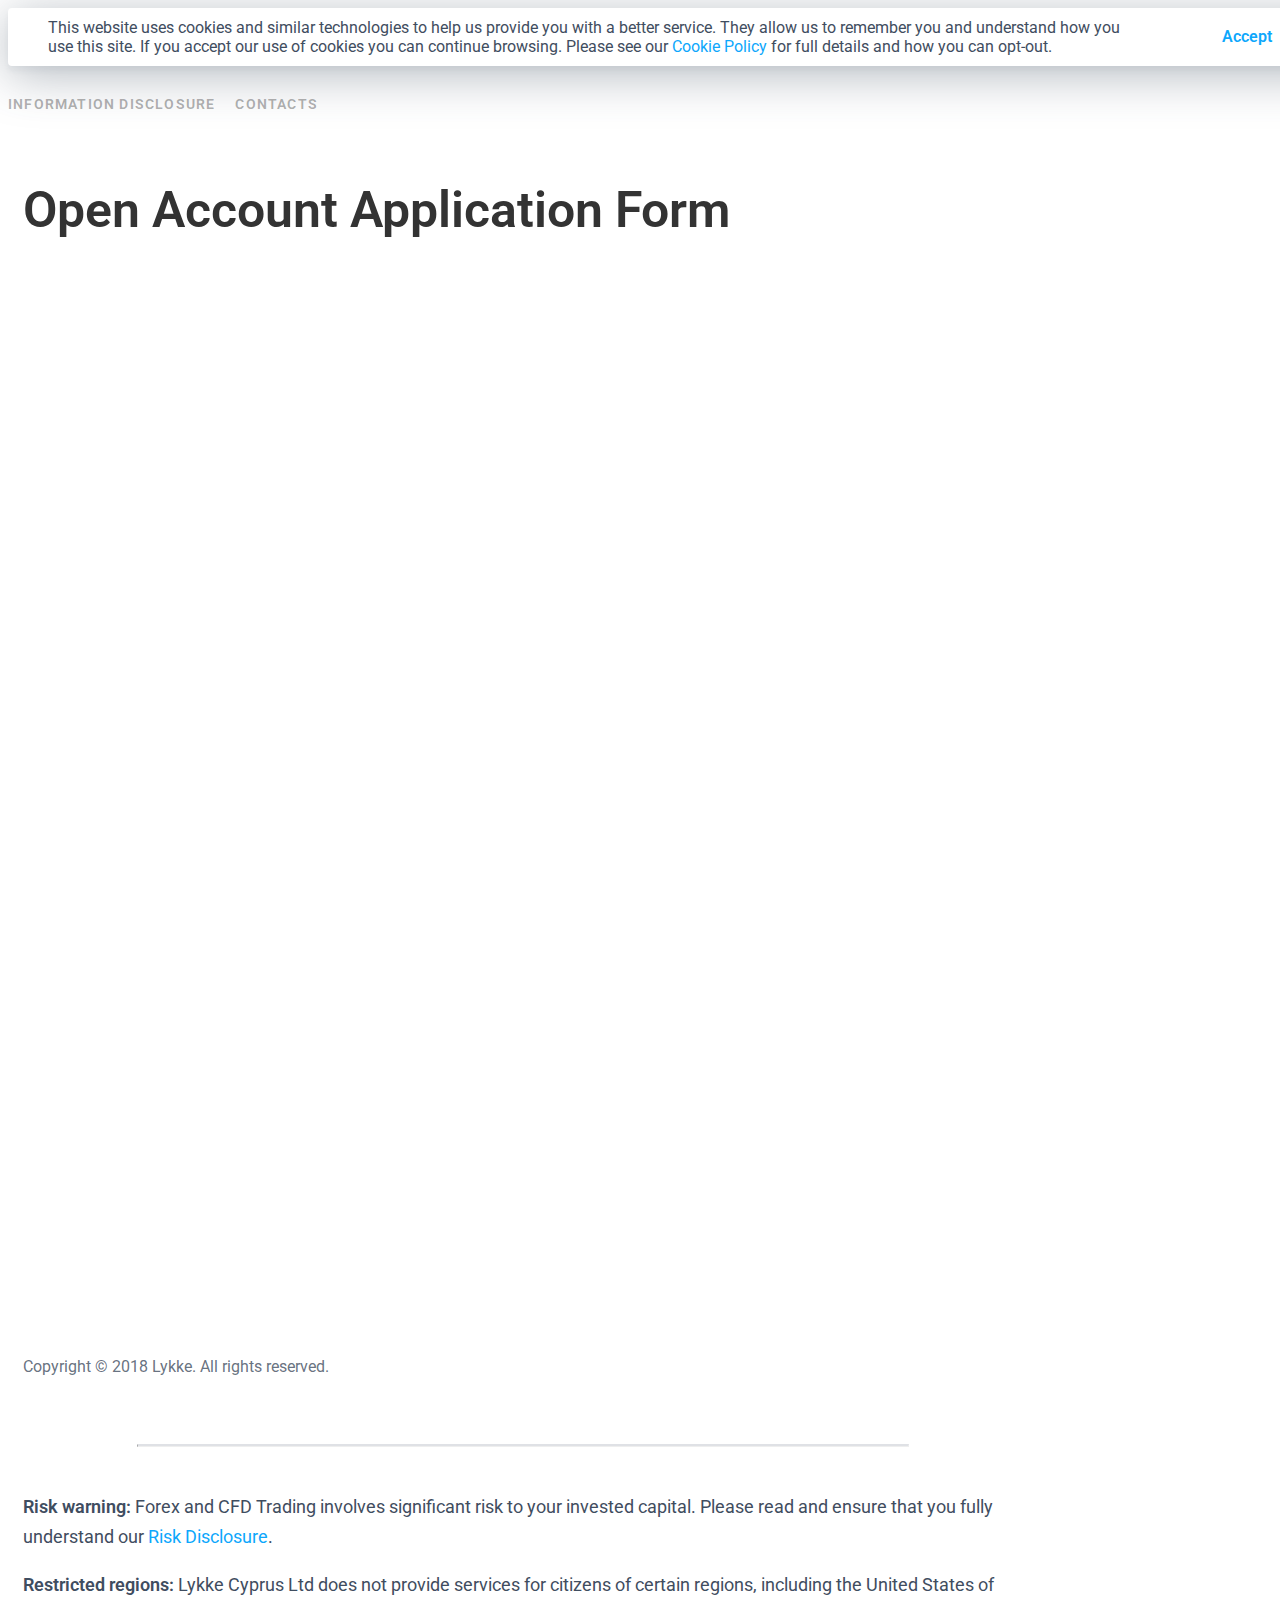
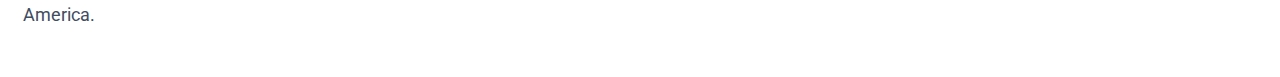
==== commit b9a439f9: "fix" ====
--- a/public_html/openaccountapplication/index.html
+++ b/public_html/openaccountapplication/index.html
@@ -40,6 +40,19 @@
 <body class="page_new page_world">
 
   <header class="header">
+    <div>
+      <div class="header_banner" id="bannerCookie">
+        <div class="header_banner__text">
+          This website uses cookies and similar technologies to help us provide you with a better service. They allow us to remember
+          you and understand how you use this site. If you accept our use of cookies you can continue browsing. Please see
+          our
+          <a rel="external" href="../documents/Lykke_Cookies_Policy.pdf">Cookie Policy</a> for full details and how you can opt-out.
+        </div>
+        <a class="header_banner__acceptbutton" id="bannerCookieClose">
+          Accept
+        </a>
+      </div>
+    </div>
     <div class="container">
       <div class="row">
         <div class="col-xs-2 col-sm-4">
@@ -77,7 +90,7 @@
 
     <section class="world section--padding">
       <p>
-        <iframe src="https://docs.google.com/forms/d/e/1FAIpQLSc4efhc10LZOm2nX77zfVNDv7PahK5euUcLRwlsJLL_1xD8uA/viewform?embedded=true"
+        <iframe src="https://docs.google.com/forms/d/e/1FAIpQLSeVvuGbTQ5rJba76gBLlhWWxi3CbJTvNGD7yV5FYPyKqrPvrg/viewform?embedded=true"
           width="100%" height="900" frameborder="0" marginheight="0" marginwidth="0">Loading...</iframe>
       </p>
     </section>
@@ -106,7 +119,9 @@
     </div>
   </div>
 
-  <script src="js/jquery.min.js"></script>
+  <script src="../js/jquery.min.js"></script>
+  <script src="../js/cookie_banner.js"></script>
+
 
   <script>
     $('.smooth_scroll').click(function () {
--- a/public_html/css/style.css
+++ b/public_html/css/style.css
@@ -2635,4 +2635,70 @@
 
 .freebirdFormviewerViewFooterImageContainer{
   display: none!important;
-}+}
+
+.header_banner {
+  width: 100%;
+  box-shadow: 0 8px 50px 0 rgba(63, 77, 96, 0.4), 0 5px 5px 0 rgba(63, 77, 96, 0.05);
+  display: none;
+    justify-content: space-around;
+    align-items: center;
+    padding: 10px 40px;
+    margin-top: -58px;
+    border-radius: 4px;
+}
+
+/* .header_banner:before {
+  content: "";
+  height: 30%;
+  width: 2px;
+  background-color: #0388ef;
+  display: block;
+  position: absolute;
+  left: 0px;
+  top: 10px;
+} */
+
+.header_banner__text {
+  white-space: normal; 
+  text-align: left; 
+}
+
+.header_banner__acceptbutton {
+margin-left: 90px;
+  margin-right: 40px;
+  font-size: 16px;
+  font-size: 1rem;
+
+
+  font-weight: 600;
+  font-style: normal;
+  font-stretch: normal;
+  line-height: 1.5;
+  letter-spacing: normal;
+  color: #0388ef;
+  cursor: pointer;
+
+}
+
+@media all and (max-width: 767px) {
+  .header_banner {
+    margin-top: -28px;
+  }
+} 
+
+@media all and (max-width: 550px) {
+  .header_banner {
+    margin-top: -28px;
+    flex-direction: column;
+  }
+
+  .header_banner__acceptbutton{
+    margin-top: 10px;
+    margin-left: 0;
+  margin-right: 0;
+  }
+} 
+
+
+
